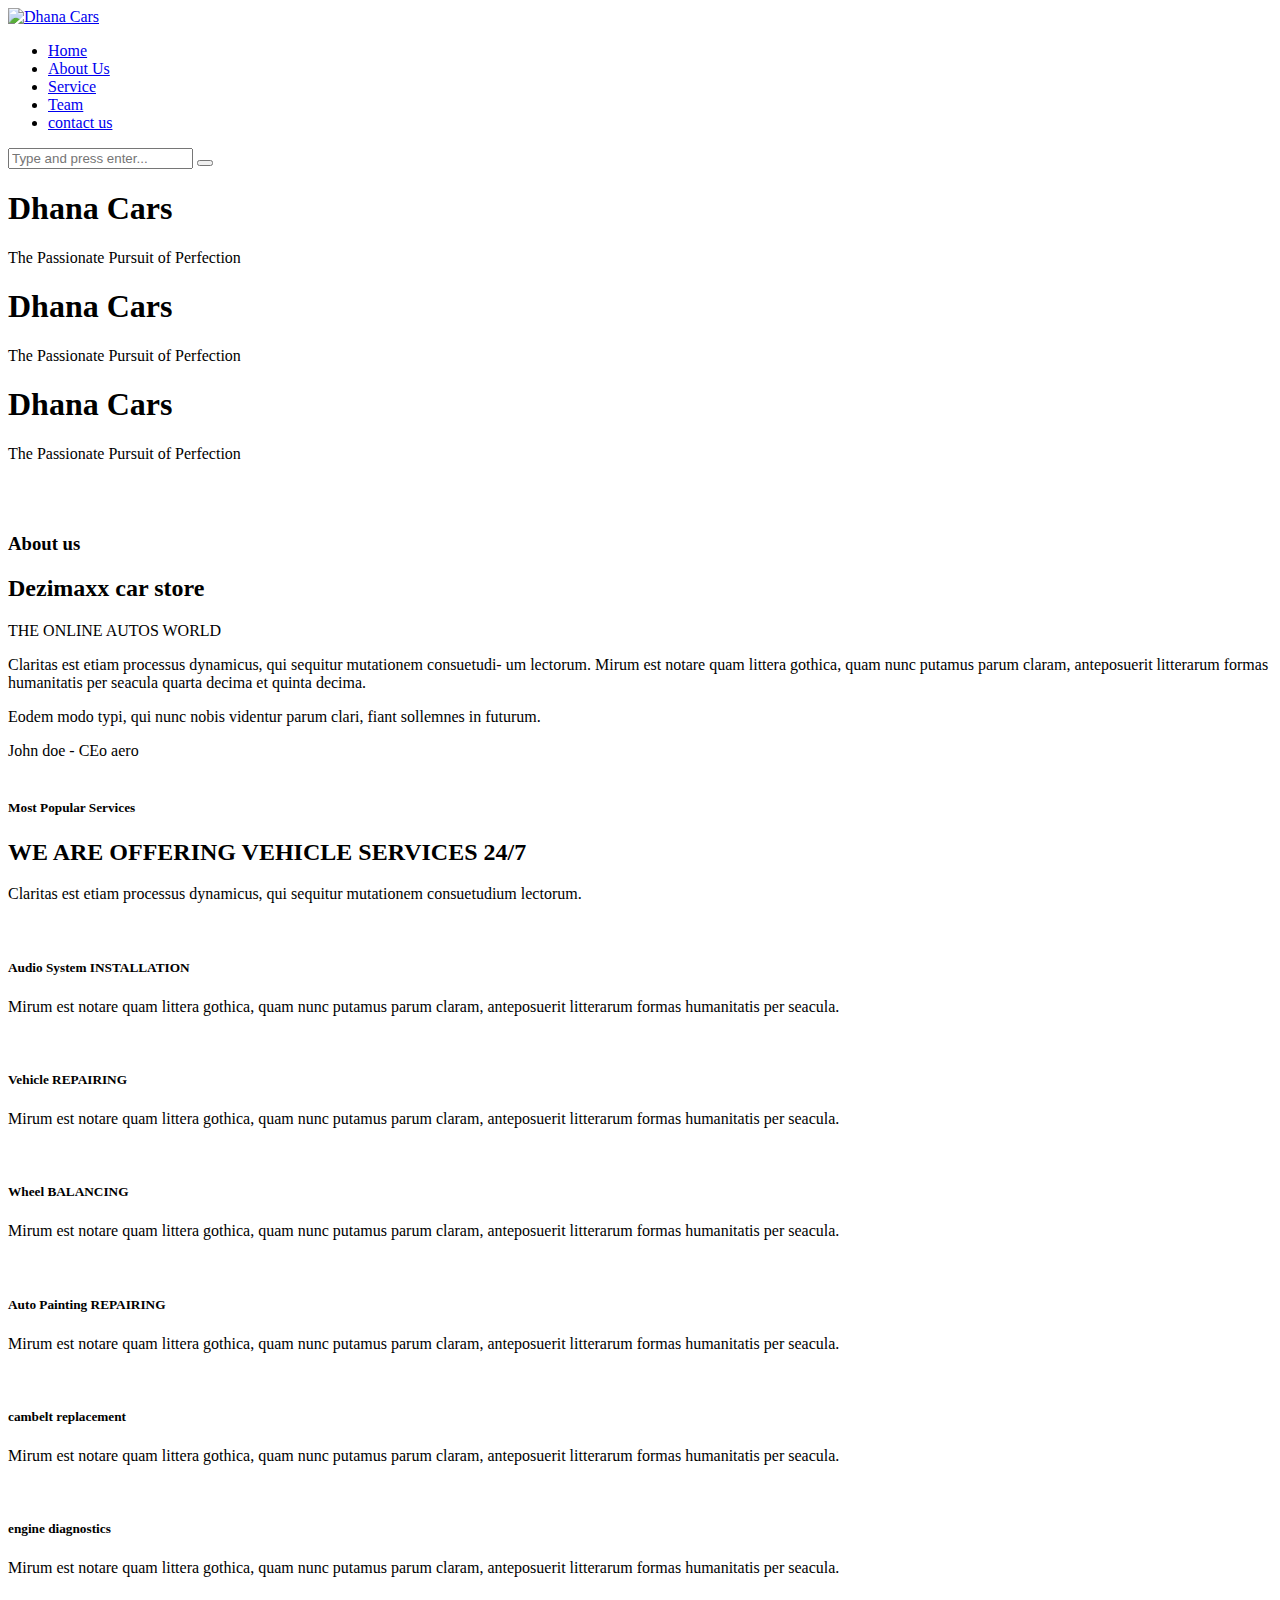
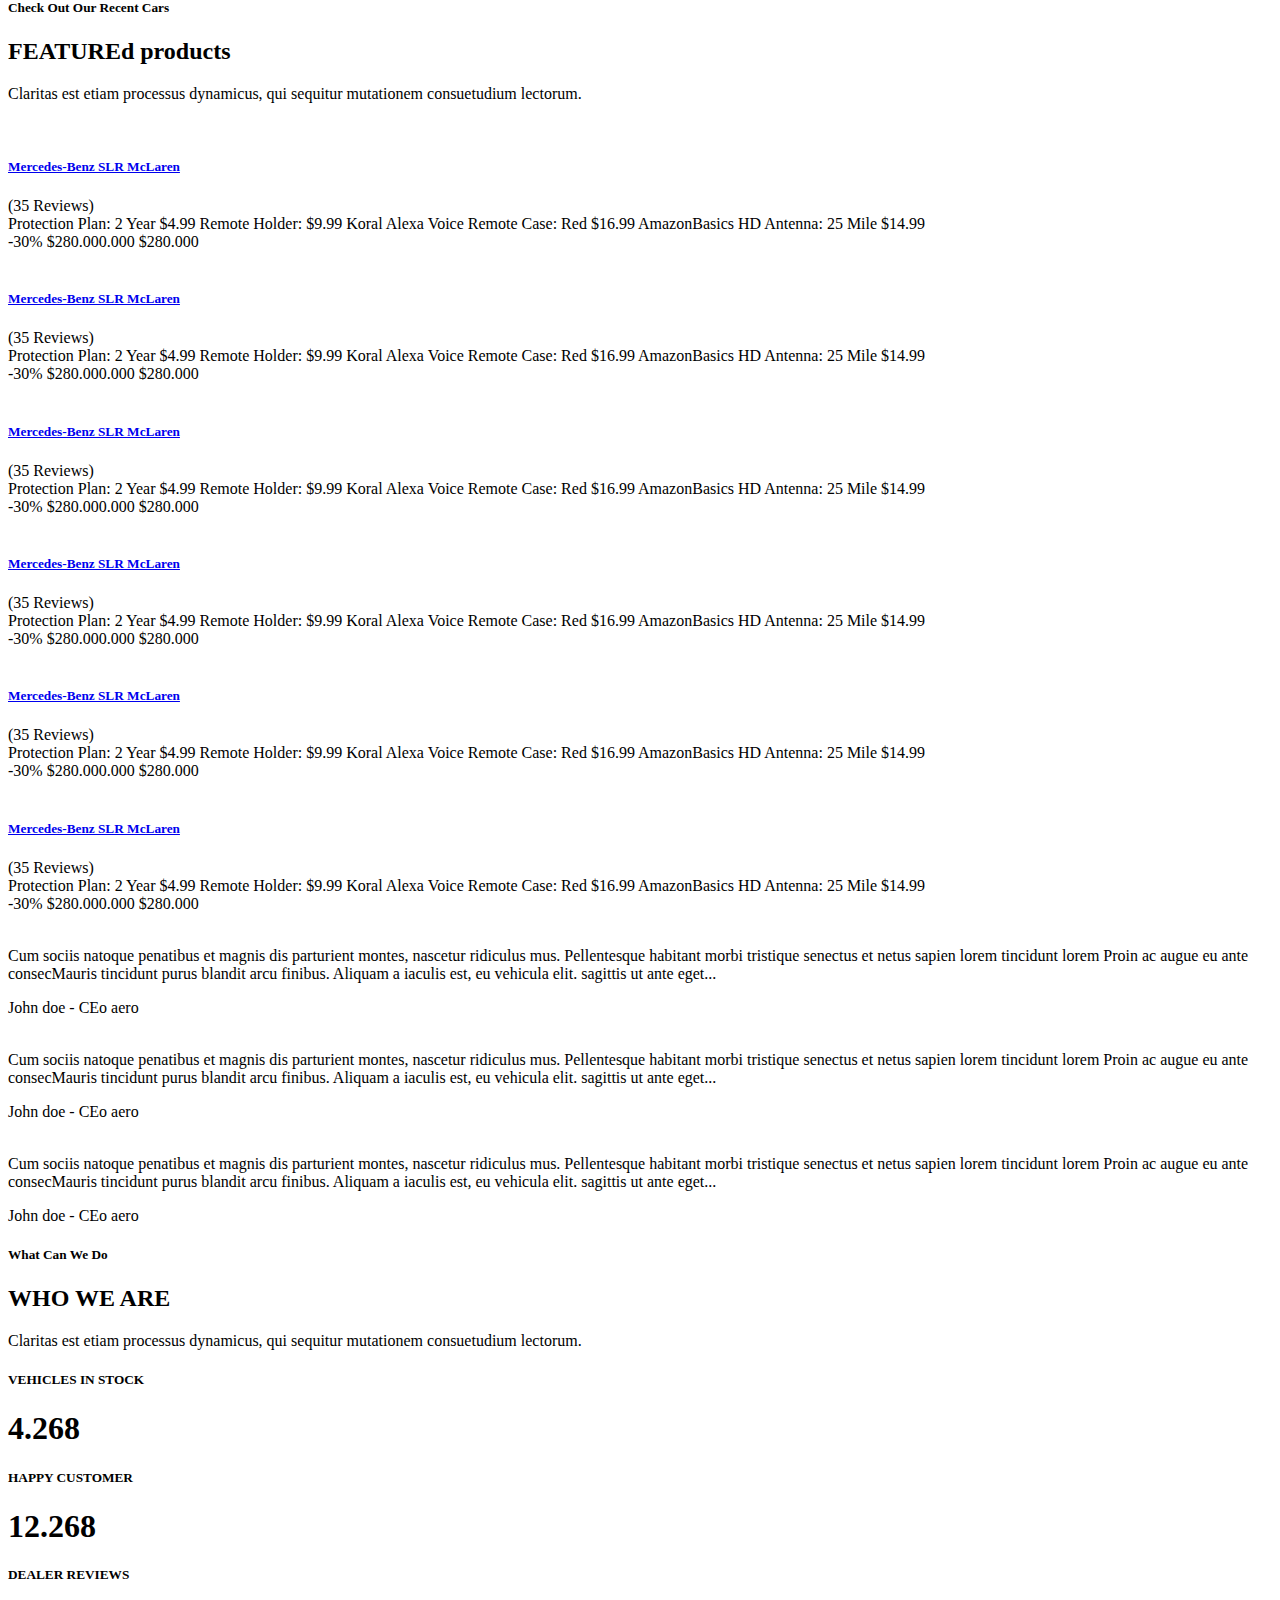
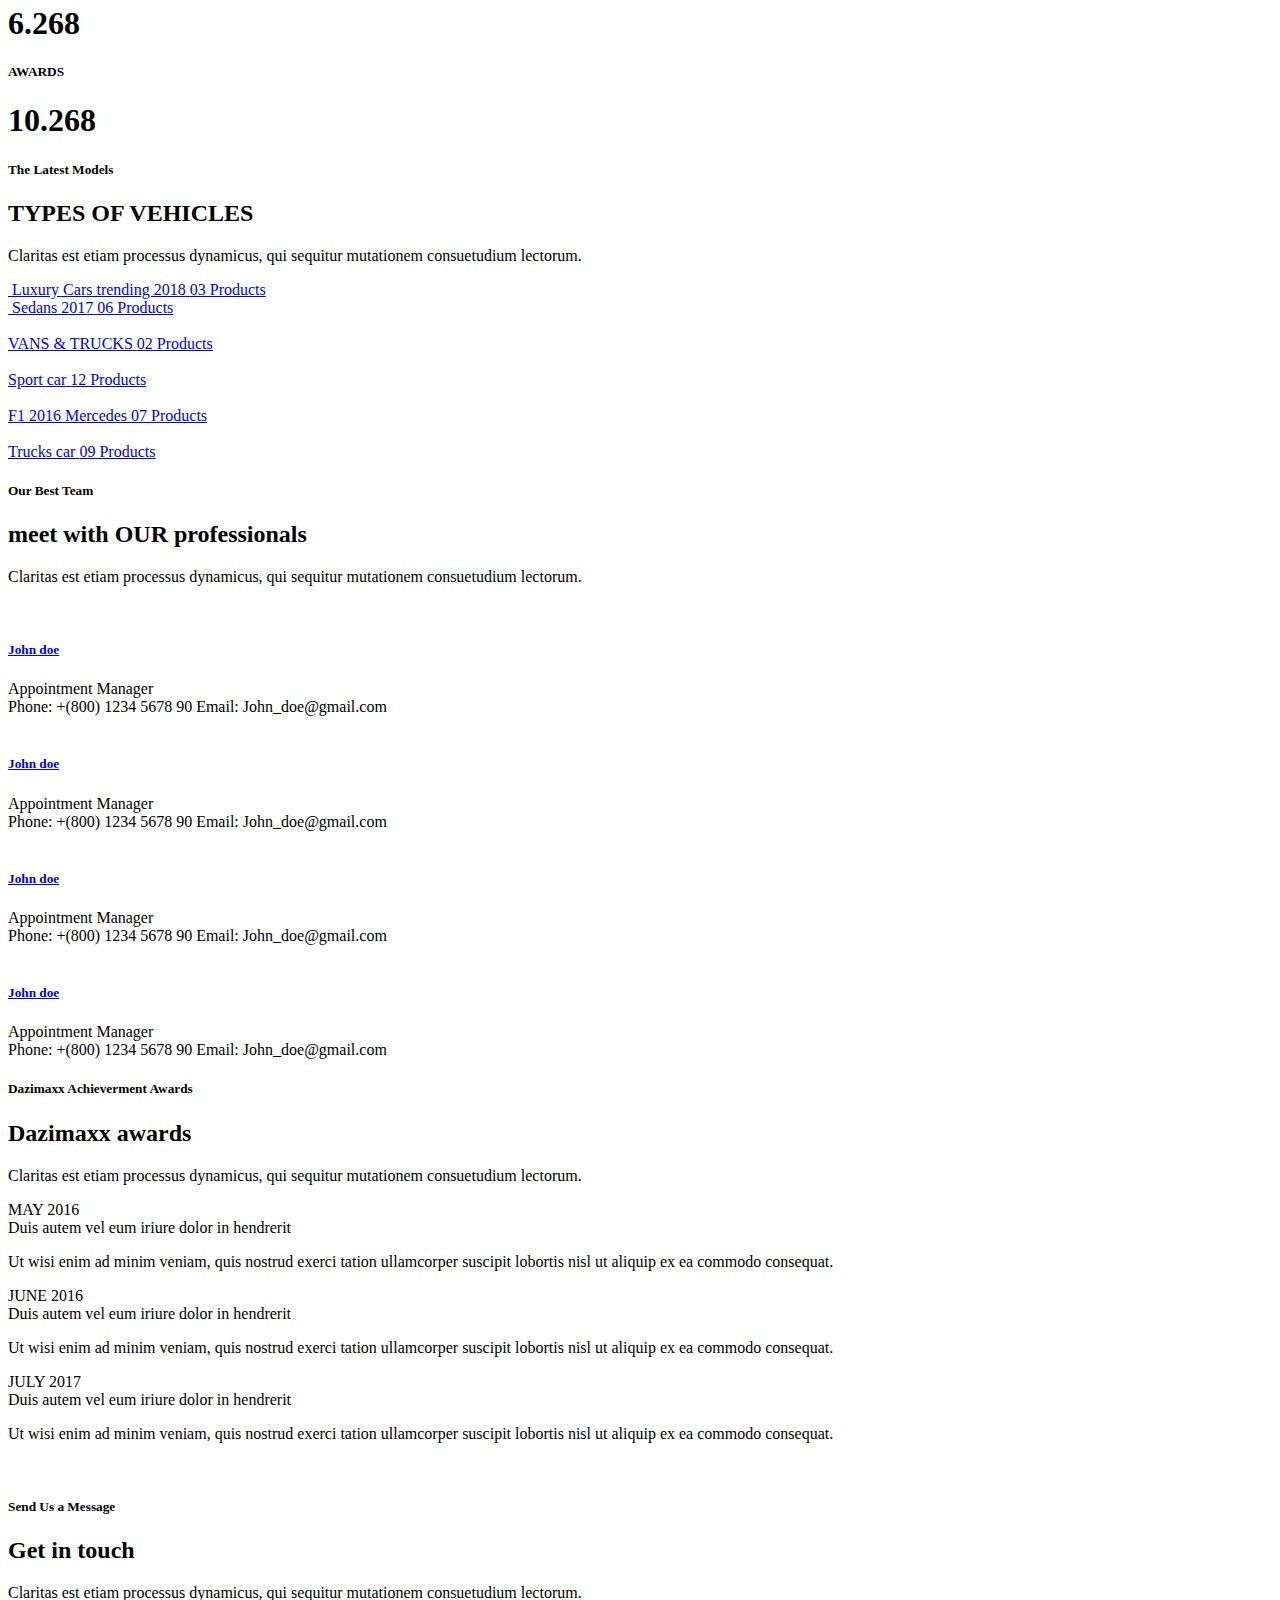
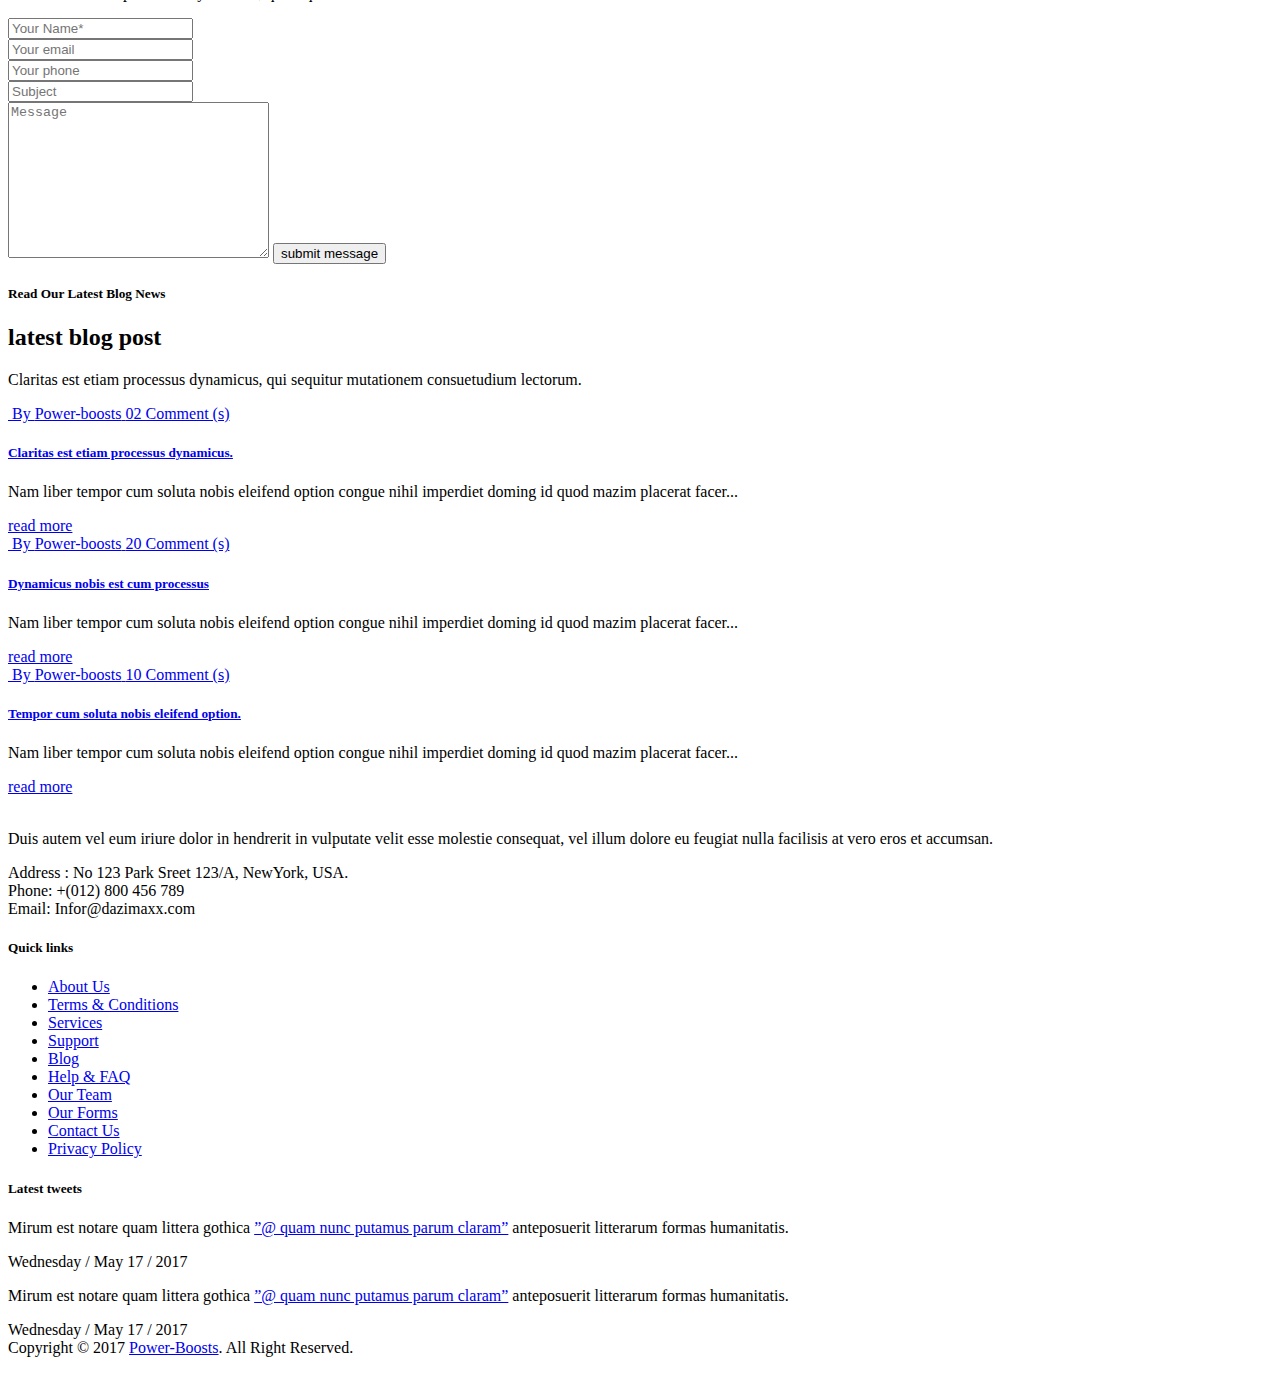
==== public/index.html @ f34a86bc "Banner changes" ====
<!doctype html>
<html class="no-js" lang="en">
    <head>
        <meta charset="utf-8">
        <meta http-equiv="x-ua-compatible" content="ie=edge">
        <title>Dhana Cars</title>
        <meta name="description" content="">
        <meta name="viewport" content="width=device-width, initial-scale=1">
        
        <!-- Favicon Icon -->
        <link rel="shortcut icon" type="image/x-icon" href="img/favicon.ico">
        
        <!-- Google Fonts -->
        <link href="https://fonts.googleapis.com/css?family=Rubik:400,400i,500" rel="stylesheet"> 
		
		<!-- All css here -->
        <link rel="stylesheet" href="css/bootstrap.min.css">
        <link rel="stylesheet" href="css/font-awesome.min.css">
        <link rel="stylesheet" href="css/meanmenu.css">
        <link rel="stylesheet" href="css/animate.css">
        <link rel="stylesheet" href="css/owl.carousel.css">
        <link rel="stylesheet" href="css/slick.css">
        <link rel="stylesheet" href="css/linear-icons.css">
        <link rel="stylesheet" href="css/stroke-gan-icon.css">
        <link rel="stylesheet" href="css/shortcode/shortcodes.css">
        <link rel="stylesheet" href="style.css">
        <link rel="stylesheet" href="css/responsive.css">
        <script src="js/vendor/modernizr-2.8.3.min.js"></script>
    </head>
    <body>
        <!--[if lt IE 8]>
            <p class="browserupgrade">You areusing an <strong>outdated</strong> browser. Please <a href="http://browsehappy.com/">upgrade your browser</a> to improve your experience.</p>
        <![endif]-->
        
		<!-- Header Area Start -->
		<header class="header-area fixed">
            <div class="header-top hidden-xs">
                <div class="container">
                    <div class="row">
                        <div class="col-md-6 col-sm-7">
                            <div class="header-top-left">
                                <!-- <span>Ordered before 17:30, shipped today - Support: (012) 800 456 789</span> -->
                            </div>
                        </div>
                        <div class="col-md-6 col-sm-5">
                            <div class="social-links">
                                <a href="https://twitter.com/devitemsllc"><i class="fa fa-twitter"></i></a>
                                <a href="https://www.facebook.com/devitems/"><i class="fa fa-facebook"></i></a>
                                <a href="https://www.rss.com/"><i class="fa fa-rss"></i></a>
                                <a href="https://dribbble.com/devitemsllc"><i class="fa fa-dribbble"></i></a>
                            </div>
                        </div>
                    </div>
                </div>
            </div>
            <div class="header-bottom header-sticky">
                <div class="container">
                    <div class="row">
                        <div class="col-lg-2 col-md-2">
                            <div class="logo">
                                <a href="index.html"><img src="img/logo/logo.png" alt="Dhana Cars" /></a>
                            </div>
                        </div>
                        <div class="col-lg-7 col-md-7">
                            <div class="main-menu mean-menu">
                                <nav>
                                    <ul>              
                                        <li class="active"><a href="index.html">Home<i class="icon-arrow-down"></i></a>
                                            <!-- <ul>
                                                <li><a href="index.html">Homepage One</a></li>
                                                <li><a href="index-2.html">Homepage Two</a></li>
                                                <li><a href="index-3.html">Homepage Three</a></li>
                                            </ul> -->
                                        </li>
                                        <li><a href="about.html">About Us</a></li>
                                        <!-- <li><a href="shop-list.html">Shop<i class="icon-arrow-down"></i></a>
                                            <ul>
                                                <li><a href="product-details.html">Product Details</a></li>
                                            </ul>
                                        </li> -->
                                        <li><a href="service.html">Service</a></li>
                                        <li><a href="team.html">Team</a></li>
                                        <!-- <li><a href="blog.html">Blog<i class="icon-arrow-down"></i></a>
                                            <ul>
                                                <li><a href="blog-details.html">Blog Details</a></li>
                                            </ul>
                                        </li> -->
                                        <li><a href="contact.html">contact us</a></li>
                                    </ul>
                                </nav>
                            </div>
                            <div class="mobile-menu hidden-lg hidden-md"></div>
                        </div>
                        <div class="col-lg-3 col-md-3">
                            <form action="#" method="post">
                                <div class="search-form">
                                    <input type="text" placeholder="Type and press enter...">
                                    <button type="button"><i class="fa fa-search"></i></button>
                                </div>
                            </form>
                        </div>
                    </div>
                </div>
            </div>
		</header>
		<!-- Header Area End -->
		<!-- Slider Area Start -->
		<div class="slider-area">
		    <div class="slider-wrapper">
		        <div  data-dot="01" class="single-slide" style="background-image: url('img/slider/1.jpg');">
                    <div class="banner-content">
                        <div class="container">
                            <div class="row">
                                <div class="col-lg-10 col-lg-offset-1 col-md-12 col-sm-12 col-xs-12">
                                    <div class="text-content-wrapper text-center">
                                        <div class="text-content">
                                            <h1 class="pt-70">Dhana Cars</h1>
                                            <p>The Passionate Pursuit of Perfection</p>
                                            <!-- <div class="banner-btn">
                                                <a href="product-details.html" class="default-btn">
                                                    <span>Discover now</span>
                                                </a>
                                            </div> -->
                                        </div>
                                    </div>
                                </div>
                            </div>
                        </div>
                    </div>
		        </div>
		        <div  data-dot="02" class="single-slide" style="background-image: url('img/slider/2.jpg');">
                    <div class="banner-content">
                        <div class="container">
                            <div class="row">
                                <div class="col-lg-10 col-lg-offset-1 col-md-12 col-sm-12 col-xs-12">
                                    <div class="text-content-wrapper text-center">
                                        <div class="text-content">
                                            <h1 class="pt-70">Dhana Cars</h1>
                                            <p>The Passionate Pursuit of Perfection</p>
                                            <!-- <div class="banner-btn">
                                                <a href="product-details.html" class="default-btn">
                                                    <span>Discover now</span>
                                                </a>
                                            </div> -->
                                        </div>
                                    </div>
                                </div>
                            </div>
                        </div>
                    </div>
		        </div>
		        <div  data-dot="03" class="single-slide" style="background-image: url('img/slider/3.jpg');">
                    <div class="banner-content">
                        <div class="container">
                            <div class="row">
                                <div class="col-lg-10 col-lg-offset-1 col-md-12 col-sm-12 col-xs-12">
                                    <div class="text-content-wrapper text-center">
                                        <div class="text-content">
                                            <h1 class="pt-70">Dhana Cars</h1>
                                            <p>The Passionate Pursuit of Perfection</p>
                                            <!-- <div class="banner-btn">
                                                <a href="product-details.html" class="default-btn">
                                                    <span>Discover now</span>
                                                </a>
                                            </div> -->
                                        </div>
                                    </div>
                                </div>
                            </div>
                        </div>
                    </div>
		        </div>
		    </div>
		</div>
		<!-- Slider Area End -->
        <!-- About Area Start -->
        <div class="about-area ptb-150 bg-dark">
            <div class="container">
                <div class="row">
                    <div class="col-md-3 col-sm-6 col-xs-6">
                        <div class="about-image">
                            <img src="img/banner/1.jpg" alt="">
                        </div>
                    </div>
                    <div class="col-md-3 col-sm-6 col-xs-6">
                        <div class="about-image">
                            <img src="img/banner/2.jpg" alt="">
                        </div>
                    </div>
                    <div class="col-md-6 col-sm-12">
                        <div class="about-title">
                            <h3>About us</h3>
                            <h2>Dezimaxx car store</h2>
                            <span>THE ONLINE AUTOS WORLD</span>
                        </div>
                        <div class="about-text">
                            <p>Claritas est etiam processus dynamicus, qui sequitur mutationem consuetudi- um lectorum. Mirum est notare quam littera gothica, quam nunc putamus parum claram, anteposuerit litterarum formas humanitatis per seacula quarta decima et quinta decima.</p>
                            <p>Eodem modo typi, qui nunc nobis videntur parum clari, fiant sollemnes in futurum.</p>
                            <span>John doe - CEo aero</span>
                            <div class="singature">
                                <img src="img/other/signeture.png" alt="">
                            </div>
                        </div>
                    </div>
                </div>
            </div>
        </div>
        <!-- About Area End -->
        <!-- Service Area Start -->
        <div class="service-area bg-dark-2 ptb-150">
            <div class="container text-center">
                <div class="section-title pb-100">
                    <h5>Most Popular Services</h5>
                    <h2>WE ARE OFFERING VEHICLE SERVICES 24/7</h2>
                    <p>Claritas est etiam processus dynamicus, qui sequitur mutationem consuetudium lectorum.</p>
                </div>
                <div class="row custom">
                    <div class="col-md-4 col-sm-6">
                        <div class="single-service">
                            <span class="srv-icon"><img src="img/icon/audio.png" alt=""></span>
                            <h5>Audio System INSTALLATION</h5>
                            <span class="divider"></span>
                            <p>Mirum est notare quam littera gothica, quam nunc putamus parum claram, anteposuerit litterarum formas humanitatis per seacula.</p>
                        </div>
                    </div>
                    <div class="col-md-4 col-sm-6">
                        <div class="single-service">
                            <span class="srv-icon"><img src="img/icon/repair.png" alt=""></span>
                            <h5>Vehicle  REPAIRING</h5>
                            <span class="divider"></span>
                            <p>Mirum est notare quam littera gothica, quam nunc putamus parum claram, anteposuerit litterarum formas humanitatis per seacula.</p>
                        </div>
                    </div>
                    <div class="col-md-4 col-sm-6">
                        <div class="single-service">
                            <span class="srv-icon"><img src="img/icon/wheel.png" alt=""></span>
                            <h5>Wheel BALANCING</h5>
                            <span class="divider"></span>
                            <p>Mirum est notare quam littera gothica, quam nunc putamus parum claram, anteposuerit litterarum formas humanitatis per seacula.</p>
                        </div>
                    </div>
                    <div class="col-md-4 col-sm-6">
                        <div class="single-service">
                            <span class="srv-icon"><img src="img/icon/painting.png" alt=""></span>
                            <h5>Auto Painting REPAIRING</h5>
                            <span class="divider"></span>
                            <p>Mirum est notare quam littera gothica, quam nunc putamus parum claram, anteposuerit litterarum formas humanitatis per seacula.</p>
                        </div>
                    </div>
                    <div class="col-md-4 col-sm-6">
                        <div class="single-service">
                            <span class="srv-icon"><img src="img/icon/replacement.png" alt=""></span>
                            <h5>cambelt replacement</h5>
                            <span class="divider"></span>
                            <p>Mirum est notare quam littera gothica, quam nunc putamus parum claram, anteposuerit litterarum formas humanitatis per seacula.</p>
                        </div>
                    </div>
                    <div class="col-md-4 col-sm-6">
                        <div class="single-service">
                            <span class="srv-icon"><img src="img/icon/engine.png" alt=""></span>
                            <h5>engine diagnostics</h5>
                            <span class="divider"></span>
                            <p>Mirum est notare quam littera gothica, quam nunc putamus parum claram, anteposuerit litterarum formas humanitatis per seacula.</p>
                        </div>
                    </div>
                </div>
            </div>
        </div>
        <!-- Service Area End -->
        <!-- Feature Products Area Start -->
        <div class="feature-product-area bg-1 ptb-150">
            <div class="container">
                <div class="section-title pb-100 text-center">
                    <h5>Check Out Our Recent Cars</h5>
                    <h2>FEATUREd products</h2>
                    <p>Claritas est etiam processus dynamicus, qui sequitur mutationem consuetudium lectorum.</p>
                </div>
                <div class="row">
                    <div class="feature-slick-carousel">
                        <div class="col-md-4">
                            <div class="single-feature-item">
                                <div class="feature-image">
                                    <a href="product-details.html"><img src="img/products/3.jpg" alt=""></a>
                                </div>
                                <div class="feature-wrapper">
                                    <div class="feature-text">
                                        <h5><a href="product-details.html">Mercedes-Benz SLR McLaren</a></h5>
                                        <div class="rating">
											<i class="fa fa-star yellow"></i> 
											<i class="fa fa-star yellow"></i> 
											<i class="fa fa-star yellow"></i> 
											<i class="fa fa-star"></i> 
											<i class="fa fa-star"></i> 
											<span>(35 Reviews)</span>
                                        </div>
                                    </div>
                                    <div class="feature-info">
                                        <span>Protection Plan: <span>2 Year  $4.99</span></span> 
                                        <span>Remote Holder:  <span>$9.99</span></span>
                                        <span>Koral Alexa Voice Remote Case: <span>Red  $16.99</span></span>
                                        <span>AmazonBasics HD Antenna: <span>25 Mile  $14.99</span></span>
                                    </div>
                                    <div class="feature-price">
                                        <span class="discount">-30%</span>
                                        <span class="current-price">$280.000.000</span>
                                        <span class="pre-price">$280.000</span>
                                    </div>
                                </div>
                            </div>
                        </div>
                        <div class="col-md-4">
                            <div class="single-feature-item">
                                <div class="feature-image">
                                    <a href="product-details.html"><img src="img/products/1.jpg" alt=""></a>
                                </div>
                                <div class="feature-wrapper">
                                    <div class="feature-text">
                                        <h5><a href="product-details.html">Mercedes-Benz SLR McLaren</a></h5>
                                        <div class="rating">
											<i class="fa fa-star yellow"></i> 
											<i class="fa fa-star yellow"></i> 
											<i class="fa fa-star yellow"></i> 
											<i class="fa fa-star"></i> 
											<i class="fa fa-star"></i> 
											<span>(35 Reviews)</span>
                                        </div>
                                    </div>
                                    <div class="feature-info">
                                        <span>Protection Plan: <span>2 Year  $4.99</span></span> 
                                        <span>Remote Holder:  <span>$9.99</span></span>
                                        <span>Koral Alexa Voice Remote Case: <span>Red  $16.99</span></span>
                                        <span>AmazonBasics HD Antenna: <span>25 Mile  $14.99</span></span>
                                    </div>
                                    <div class="feature-price">
                                        <span class="discount">-30%</span>
                                        <span class="current-price">$280.000.000</span>
                                        <span class="pre-price">$280.000</span>
                                    </div>
                                </div>
                            </div>
                        </div>
                        <div class="col-md-4">
                            <div class="single-feature-item">
                                <div class="feature-image">
                                    <a href="product-details.html"><img src="img/products/2.jpg" alt=""></a>
                                </div>
                                <div class="feature-wrapper">
                                    <div class="feature-text">
                                        <h5><a href="product-details.html">Mercedes-Benz SLR McLaren</a></h5>
                                        <div class="rating">
											<i class="fa fa-star yellow"></i> 
											<i class="fa fa-star yellow"></i> 
											<i class="fa fa-star yellow"></i> 
											<i class="fa fa-star"></i> 
											<i class="fa fa-star"></i> 
											<span>(35 Reviews)</span>
                                        </div>
                                    </div>
                                    <div class="feature-info">
                                        <span>Protection Plan: <span>2 Year  $4.99</span></span> 
                                        <span>Remote Holder:  <span>$9.99</span></span>
                                        <span>Koral Alexa Voice Remote Case: <span>Red  $16.99</span></span>
                                        <span>AmazonBasics HD Antenna: <span>25 Mile  $14.99</span></span>
                                    </div>
                                    <div class="feature-price">
                                        <span class="discount">-30%</span>
                                        <span class="current-price">$280.000.000</span>
                                        <span class="pre-price">$280.000</span>
                                    </div>
                                </div>
                            </div>
                        </div>
                        <div class="col-md-4">
                            <div class="single-feature-item">
                                <div class="feature-image">
                                    <a href="product-details.html"><img src="img/products/3.jpg" alt=""></a>
                                </div>
                                <div class="feature-wrapper">
                                    <div class="feature-text">
                                        <h5><a href="product-details.html">Mercedes-Benz SLR McLaren</a></h5>
                                        <div class="rating">
											<i class="fa fa-star yellow"></i> 
											<i class="fa fa-star yellow"></i> 
											<i class="fa fa-star yellow"></i> 
											<i class="fa fa-star"></i> 
											<i class="fa fa-star"></i> 
											<span>(35 Reviews)</span>
                                        </div>
                                    </div>
                                    <div class="feature-info">
                                        <span>Protection Plan: <span>2 Year  $4.99</span></span> 
                                        <span>Remote Holder:  <span>$9.99</span></span>
                                        <span>Koral Alexa Voice Remote Case: <span>Red  $16.99</span></span>
                                        <span>AmazonBasics HD Antenna: <span>25 Mile  $14.99</span></span>
                                    </div>
                                    <div class="feature-price">
                                        <span class="discount">-30%</span>
                                        <span class="current-price">$280.000.000</span>
                                        <span class="pre-price">$280.000</span>
                                    </div>
                                </div>
                            </div>
                        </div>
                        <div class="col-md-4">
                            <div class="single-feature-item">
                                <div class="feature-image">
                                    <a href="product-details.html"><img src="img/products/1.jpg" alt=""></a>
                                </div>
                                <div class="feature-wrapper">
                                    <div class="feature-text">
                                        <h5><a href="product-details.html">Mercedes-Benz SLR McLaren</a></h5>
                                        <div class="rating">
											<i class="fa fa-star yellow"></i> 
											<i class="fa fa-star yellow"></i> 
											<i class="fa fa-star yellow"></i> 
											<i class="fa fa-star"></i> 
											<i class="fa fa-star"></i> 
											<span>(35 Reviews)</span>
                                        </div>
                                    </div>
                                    <div class="feature-info">
                                        <span>Protection Plan: <span>2 Year  $4.99</span></span> 
                                        <span>Remote Holder:  <span>$9.99</span></span>
                                        <span>Koral Alexa Voice Remote Case: <span>Red  $16.99</span></span>
                                        <span>AmazonBasics HD Antenna: <span>25 Mile  $14.99</span></span>
                                    </div>
                                    <div class="feature-price">
                                        <span class="discount">-30%</span>
                                        <span class="current-price">$280.000.000</span>
                                        <span class="pre-price">$280.000</span>
                                    </div>
                                </div>
                            </div>
                        </div>
                        <div class="col-md-4">
                            <div class="single-feature-item">
                                <div class="feature-image">
                                    <a href="product-details.html"><img src="img/products/2.jpg" alt=""></a>
                                </div>
                                <div class="feature-wrapper">
                                    <div class="feature-text">
                                        <h5><a href="product-details.html">Mercedes-Benz SLR McLaren</a></h5>
                                        <div class="rating">
											<i class="fa fa-star yellow"></i> 
											<i class="fa fa-star yellow"></i> 
											<i class="fa fa-star yellow"></i> 
											<i class="fa fa-star"></i> 
											<i class="fa fa-star"></i> 
											<span>(35 Reviews)</span>
                                        </div>
                                    </div>
                                    <div class="feature-info">
                                        <span>Protection Plan: <span>2 Year  $4.99</span></span> 
                                        <span>Remote Holder:  <span>$9.99</span></span>
                                        <span>Koral Alexa Voice Remote Case: <span>Red  $16.99</span></span>
                                        <span>AmazonBasics HD Antenna: <span>25 Mile  $14.99</span></span>
                                    </div>
                                    <div class="feature-price">
                                        <span class="discount">-30%</span>
                                        <span class="current-price">$280.000.000</span>
                                        <span class="pre-price">$280.000</span>
                                    </div>
                                </div>
                            </div>
                        </div>
                    </div>
                </div>
            </div>
        </div>
        <!-- Feature Products Area End -->
        <!-- Testimonial Area Start -->
        <div class="testimonial-area bg-dark-2 ptb-150">
            <div class="container">
                <div class="row">
                    <div class="col-lg-10 col-lg-offset-1">
                        <div class="testimonial-carousel">
                            <div class="single-testi">
                                <span><img src="img/testimonial/1.jpg" alt=""></span>
                                <p>Cum sociis natoque penatibus et magnis dis parturient montes, nascetur ridiculus mus. Pellentesque habitant morbi tristique senectus et netus sapien lorem tincidunt lorem Proin ac augue eu ante consecMauris tincidunt purus blandit arcu finibus. Aliquam a iaculis est, eu vehicula elit. sagittis ut ante eget...</p>
                                <span class="name-info">John doe - CEo aero</span>
                            </div>
                            <div class="single-testi">
                                <span><img src="img/testimonial/1.jpg" alt=""></span>
                                <p>Cum sociis natoque penatibus et magnis dis parturient montes, nascetur ridiculus mus. Pellentesque habitant morbi tristique senectus et netus sapien lorem tincidunt lorem Proin ac augue eu ante consecMauris tincidunt purus blandit arcu finibus. Aliquam a iaculis est, eu vehicula elit. sagittis ut ante eget...</p>
                                <div class="name-info">John doe - CEo aero</div>
                            </div>
                            <div class="single-testi">
                                <span><img src="img/testimonial/1.jpg" alt=""></span>
                                <p>Cum sociis natoque penatibus et magnis dis parturient montes, nascetur ridiculus mus. Pellentesque habitant morbi tristique senectus et netus sapien lorem tincidunt lorem Proin ac augue eu ante consecMauris tincidunt purus blandit arcu finibus. Aliquam a iaculis est, eu vehicula elit. sagittis ut ante eget...</p>
                                <div class="name-info">John doe - CEo aero</div>
                            </div>
                        </div>
                    </div>
                </div>
            </div>
        </div>
        <!-- Testimonial Area End -->
        <!-- Fun Factor Area Start -->
        <div class="fun-factor-area bg-2 ptb-150">
            <div class="container">
                <div class="section-title pb-100 text-center">
                    <h5>What Can We Do</h5>
                    <h2>WHO WE ARE</h2>
                    <p>Claritas est etiam processus dynamicus, qui sequitur mutationem consuetudium lectorum.</p>
                </div>
                <div class="fun-container">
                    <div class="single-fun-factor">
                        <div class="fun-item">
                            <span class="lnr lnr-car fun-icon"></span>
                            <span class="fun-divider"></span>
                            <h5>VEHICLES IN STOCK</h5>
                            <h1><span class="counter">4.268</span></h1>
                        </div>
                    </div>
                    <div class="single-fun-factor">
                        <div class="fun-item">
                            <span class="lnr lnr-users fun-icon"></span>
                            <span class="fun-divider"></span>
                            <h5>HAPPY CUSTOMER</h5>
                            <h1><span class="counter">12.268</span></h1>
                        </div>
                    </div>
                    <div class="single-fun-factor">
                        <div class="fun-item">
                            <span class="lnr lnr-license fun-icon"></span>
                            <span class="fun-divider"></span>
                            <h5>DEALER REVIEWS</h5>
                            <h1><span class="counter">6.268</span></h1>
                        </div>
                    </div>
                    <div class="single-fun-factor">
                        <div class="fun-item">
                            <span class="lnr lnr-graduation-hat fun-icon"></span>
                            <span class="fun-divider"></span>
                            <h5>AWARDS</h5>
                            <h1><span class="counter">10.268</span></h1>
                        </div>
                    </div>
                </div>
            </div>
        </div>
        <!-- Fun Factor Area End -->
        <!-- Latest Products Area Start -->
        <div class="latest-product-area bg-dark-2 pt-150 pb-120">
            <div class="container">
                <div class="section-title pb-100 text-center">
                    <h5>The Latest Models</h5>
                    <h2>TYPES OF VEHICLES</h2>
                    <p>Claritas est etiam processus dynamicus, qui sequitur mutationem consuetudium lectorum.</p>
                </div>
                <div class="row">
                    <div class="grid">
                        <div class="col-md-6 col-sm-6 grid-item col-xs-12">
                            <div class="latest-item">
                                <a href="product-details.html">
                                    <img src="img/latest_products/1.jpg" alt="">
                                    <span class="latest-p-title">
                                        <span class="p-title-1">Luxury Cars trending 2018</span>
                                        <span class="p-number">03 Products</span>
                                    </span>
                                </a>
                            </div>
                        </div>
                        <div class="col-md-3 col-sm-3 grid-item col-xs-12">
                            <div class="latest-item">
                                <a href="product-details.html">
                                    <img src="img/latest_products/2.jpg" alt="">
                                    <span class="latest-p-title">
                                        <span class="p-title-1">Sedans 2017</span>
                                        <span class="p-number">06 Products</span>
                                    </span>
                                </a>
                            </div>
                        </div>
                        <div class="col-md-3 col-sm-3 grid-item col-xs-12">
                            <div class="latest-item">
                                <a href="product-details.html">
                                    <img src="img/latest_products/3.jpg" alt="">
                                    <div class="latest-p-title">
                                        <span class="p-title-1">VANS &amp; TRUCKS</span>
                                        <span class="p-number">02 Products</span>
                                    </div>
                                </a>
                            </div>
                        </div>
                        <div class="col-md-3 col-sm-3 grid-item col-xs-12">
                            <div class="latest-item">
                                <a href="product-details.html">
                                    <img src="img/latest_products/4.jpg" alt="">
                                    <div class="latest-p-title">
                                        <span class="p-title-1">Sport car</span>
                                        <span class="p-number">12 Products</span>
                                    </div>
                                </a>
                            </div>
                        </div>
                        <div class="col-md-3 col-sm-3 grid-item col-xs-12">
                            <div class="latest-item">
                                <a href="product-details.html">
                                    <img src="img/latest_products/5.jpg" alt="">
                                    <div class="latest-p-title">
                                        <span class="p-title-1">F1 2016 Mercedes</span>
                                        <span class="p-number">07 Products</span>
                                    </div>
                                </a>
                            </div>
                        </div>
                        <div class="col-md-6 col-sm-6 grid-item col-xs-12">
                            <div class="latest-item">
                                <a href="product-details.html">
                                    <img src="img/latest_products/6.jpg" alt="">
                                    <div class="latest-p-title">
                                        <span class="p-title-1">Trucks car</span>
                                        <span class="p-number">09 Products</span>
                                    </div>
                                </a>
                            </div>
                        </div>
                    </div>
                </div>
            </div>
        </div>
        <!-- Latest Products Area End -->
        <!-- Team Area Start -->
        <div class="team-area bg-3 pt-150">
            <div class="container">
                <div class="section-title pb-100 text-center">
                    <h5>Our Best Team</h5>
                    <h2>meet with OUR professionals</h2>
                    <p>Claritas est etiam processus dynamicus, qui sequitur mutationem consuetudium lectorum.</p>
                </div>
                <div class="row">
                    <div class="col-md-3 col-sm-6 col-xs-12">
                        <div class="single-member">
                            <div class="team-img"><img src="img/team/1.jpg" alt=""></div>
                            <div class="team-text">
                                <div class="team-info">
                                    <h5 class="member-name"><a href="team.html">John doe</a></h5>
                                    <span class="member-info">Appointment Manager</span>
                                </div>
                                <div class="team-hover">
                                    <span>Phone: <span>+(800) 1234 5678 90</span></span>
                                    <span>Email: <span>John_doe@gmail.com</span></span>
                                    <div class="member-links">
                                        <a href="https://twitter.com/devitemsllc"><i class="fa fa-twitter"></i></a>
                                        <a href="https://www.facebook.com/devitems/"><i class="fa fa-facebook"></i></a>
                                        <a href="https://dribbble.com/devitemsllc"><i class="fa fa-dribbble"></i></a>
                                        <a href="https://www.rss.com/"><i class="fa fa-rss"></i></a>
                                    </div>
                                </div>
                            </div>
                        </div>
                    </div>
                    <div class="col-md-3 col-sm-6 col-xs-12">
                        <div class="single-member">
                            <div class="team-img"><img src="img/team/2.jpg" alt=""></div>
                            <div class="team-text">
                                <div class="team-info">
                                    <h5 class="member-name"><a href="team.html">John doe</a></h5>
                                    <span class="member-info">Appointment Manager</span>
                                </div>
                                <div class="team-hover">
                                    <span>Phone: <span>+(800) 1234 5678 90</span></span>
                                    <span>Email: <span>John_doe@gmail.com</span></span>
                                    <div class="member-links">
                                        <a href="https://twitter.com/devitemsllc"><i class="fa fa-twitter"></i></a>
                                        <a href="https://www.facebook.com/devitems/"><i class="fa fa-facebook"></i></a>
                                        <a href="https://dribbble.com/devitemsllc"><i class="fa fa-dribbble"></i></a>
                                        <a href="https://www.rss.com/"><i class="fa fa-rss"></i></a>
                                    </div>
                                </div>
                            </div>
                        </div>
                    </div>
                    <div class="col-md-3 col-sm-6 col-xs-12">
                        <div class="single-member">
                            <div class="team-img"><img src="img/team/3.jpg" alt=""></div>
                            <div class="team-text">
                                <div class="team-info">
                                    <h5 class="member-name"><a href="team.html">John doe</a></h5>
                                    <span class="member-info">Appointment Manager</span>
                                </div>
                                <div class="team-hover">
                                    <span>Phone: <span>+(800) 1234 5678 90</span></span>
                                    <span>Email: <span>John_doe@gmail.com</span></span>
                                    <div class="member-links">
                                        <a href="https://twitter.com/devitemsllc"><i class="fa fa-twitter"></i></a>
                                        <a href="https://www.facebook.com/devitems/"><i class="fa fa-facebook"></i></a>
                                        <a href="https://dribbble.com/devitemsllc"><i class="fa fa-dribbble"></i></a>
                                        <a href="https://www.rss.com/"><i class="fa fa-rss"></i></a>
                                    </div>
                                </div>
                            </div>
                        </div>
                    </div>
                    <div class="col-md-3 col-sm-6 col-xs-12">
                        <div class="single-member">
                            <div class="team-img"><img src="img/team/4.jpg" alt=""></div>
                            <div class="team-text">
                                <div class="team-info">
                                    <h5 class="member-name"><a href="team.html">John doe</a></h5>
                                    <span class="member-info">Appointment Manager</span>
                                </div>
                                <div class="team-hover">
                                    <span>Phone: <span>+(800) 1234 5678 90</span></span>
                                    <span>Email: <span>John_doe@gmail.com</span></span>
                                    <div class="member-links">
                                        <a href="https://twitter.com/devitemsllc"><i class="fa fa-twitter"></i></a>
                                        <a href="https://www.facebook.com/devitems/"><i class="fa fa-facebook"></i></a>
                                        <a href="https://dribbble.com/devitemsllc"><i class="fa fa-dribbble"></i></a>
                                        <a href="https://www.rss.com/"><i class="fa fa-rss"></i></a>
                                    </div>
                                </div>
                            </div>
                        </div>
                    </div>
                </div>
            </div>
        </div>
        <!-- Team Area End -->
        <!-- Timeline Area Start -->
        <div class="timeline-area bg-dark-2 pb-130">
            <div class="container">
                <div class="section-title pb-100 text-center fix">
                    <h5>Dazimaxx Achieverment  Awards</h5>
                    <h2>Dazimaxx awards</h2>
                    <p>Claritas est etiam processus dynamicus, qui sequitur mutationem consuetudium lectorum.</p>
                </div>
                <div class="timeline-container">
                    <div class="timeline-wrapper">
                        <div class="single-timeline-item">
                            <span class="timeline-date">MAY 2016</span>
                            <div class="timeline-text">
                                <span class="timeline-title">Duis autem vel eum iriure dolor in hendrerit</span>
                                <p>Ut wisi enim ad minim veniam, quis nostrud exerci tation ullamcorper suscipit lobortis nisl ut aliquip ex ea commodo consequat.</p>
                            </div>
                        </div>
                        <div class="single-timeline-item">
                            <span class="timeline-date">JUNE 2016</span>
                            <div class="timeline-text">
                                <span class="timeline-title">Duis autem vel eum iriure dolor in hendrerit</span>
                                <p>Ut wisi enim ad minim veniam, quis nostrud exerci tation ullamcorper suscipit lobortis nisl ut aliquip ex ea commodo consequat.</p>
                            </div>
                        </div>
                        <div class="single-timeline-item">
                            <span class="timeline-date">JULY 2017</span>
                            <div class="timeline-text">
                                <span class="timeline-title">Duis autem vel eum iriure dolor in hendrerit</span>
                                <p>Ut wisi enim ad minim veniam, quis nostrud exerci tation ullamcorper suscipit lobortis nisl ut aliquip ex ea commodo consequat.</p>
                            </div>
                        </div>
                    </div>
                    <div class="timeline-image">
                        <img src="img/banner/3.png" alt="">
                    </div>
                </div>
            </div>
        </div>
        <!-- Timeline Area End -->
        <!-- Contact Area Start -->
        <div class="contact-area bg-4 pt-150 pb-140">
            <div class="container">
                <div class="section-title pb-70 text-center fix">
                    <h5>Send  Us a Message</h5>
                    <h2>Get in touch</h2>
                    <p>Claritas est etiam processus dynamicus, qui sequitur mutationem consuetudium lectorum.</p>
                </div>
                <div class="row">
                    <div class="col-md-10 col-md-offset-1 text-center">
                        <form id="contact-form" action="mail.php" method="post">
                            <div class="row">
                                <div class="col-md-6">
                                    <input type="text" name="name" id="name" placeholder="Your Name*">
                                </div>
                                <div class="col-md-6">
                                    <input type="text" name="email" id="email" placeholder="Your email">
                                </div>
                            </div>
                            <div class="row">
                                <div class="col-md-6">
                                    <input type="text" name="phone" id="phone" placeholder="Your phone">
                                </div>
                                <div class="col-md-6">
                                    <input type="text" name="subject" id="subject" placeholder="Subject">
                                </div>
                            </div>
                            <textarea name="message" id="message" cols="30" rows="10" placeholder="Message"></textarea>
                            <button type="submit" class="default-btn submit-btn"><span>submit message</span></button>
                            <p class="form-messege"></p>
                        </form>
                    </div>
                </div>
            </div>
        </div>
        <!-- Contact Area End -->
        <!-- Blog Area Start -->
        <div class="blog-area bg-dark-2 ptb-150">
            <div class="container">
                <div class="section-title pb-100 text-center fix">
                    <h5>Read Our Latest Blog News</h5>
                    <h2>latest blog post</h2>
                    <p>Claritas est etiam processus dynamicus, qui sequitur mutationem consuetudium lectorum.</p>
                </div>
                <div class="row">
                    <div class="blog-carousel">
                        <div class="col-xs-12">
                            <div class="single-blog">
                                <div class="blog-image">
                                    <a href="blog-details.html">
                                        <img src="img/blog/1.jpg" alt="">
                                        <span class="blog-info">
                                            <span class="s-blog-info"><i class="fa fa-pencil-square-o"></i>By <span>Power-boosts</span></span>
                                            <span class="s-blog-info"><i class="fa fa-comment-o"></i>02 Comment (s)</span>
                                        </span>
                                    </a>
                                </div>
                                <div class="blog-text">
                                    <h5><a href="blog-details.html">Claritas est etiam processus dynamicus.</a></h5>
                                    <p>Nam liber tempor cum soluta nobis eleifend option congue nihil imperdiet doming id quod mazim placerat facer...</p>
                                    <a href="blog-details.html" class="default-btn"><span>read more</span></a>
                                </div>
                            </div>
                        </div>
                        <div class="col-xs-12">
                            <div class="single-blog">
                                <div class="blog-image">
                                    <a href="blog-details.html">
                                        <img src="img/blog/2.jpg" alt="">
                                        <span class="blog-info">
                                            <span class="s-blog-info"><i class="fa fa-pencil-square-o"></i>By <span>Power-boosts</span></span>
                                            <span class="s-blog-info"><i class="fa fa-comment-o"></i>20 Comment (s)</span>
                                        </span>
                                    </a>
                                </div>
                                <div class="blog-text">
                                    <h5><a href="blog-details.html">Dynamicus nobis est cum processus</a></h5>
                                    <p>Nam liber tempor cum soluta nobis eleifend option congue nihil imperdiet doming id quod mazim placerat facer...</p>
                                    <a href="blog-details.html" class="default-btn"><span>read more</span></a>
                                </div>
                            </div>
                        </div>
                        <div class="col-xs-12">
                            <div class="single-blog">
                                <div class="blog-image">
                                    <a href="blog-details.html">
                                        <img src="img/blog/3.jpg" alt="">
                                        <span class="blog-info">
                                            <span class="s-blog-info"><i class="fa fa-pencil-square-o"></i>By <span>Power-boosts</span></span>
                                            <span class="s-blog-info"><i class="fa fa-comment-o"></i>10 Comment (s)</span>
                                        </span>
                                    </a>
                                </div>
                                <div class="blog-text">
                                    <h5><a href="blog-details.html">Tempor cum soluta nobis eleifend option.</a></h5>
                                    <p>Nam liber tempor cum soluta nobis eleifend option congue nihil imperdiet doming id quod mazim placerat facer...</p>
                                    <a href="blog-details.html" class="default-btn"><span>read more</span></a>
                                </div>
                            </div>
                        </div>
                    </div>
                </div>
            </div>
        </div>
        <!-- Blog Area End -->
        <!-- Footer Area Start -->
        <footer class="footer-area bg-5">
            <div class="footer-top">
                <div class="container">
                    <div class="row">
                        <div class="col-md-4 col-sm-6 col-xs-12">
                            <div class="single-footer-widget">
                                <div class="footer-logo">
                                    <a href="index.html"><img src="img/logo/logo.png" alt=""></a>
                                </div>
                                <p class="pr-10">Duis autem vel eum iriure dolor in hendrerit in vulputate velit esse molestie consequat, vel illum dolore eu feugiat nulla facilisis at vero eros et accumsan.</p>
                                <div class="footer-info-wrapper">
                                    <div class="f-info">
                                        <span class="icon icon-Pointer"></span>
                                        <span class="f-info-text">Address : No 123 Park Sreet 123/A, NewYork, USA.</span>
                                    </div>
                                    <div class="f-info">
                                        <span class="icon icon-Phone"></span>
                                        <span class="f-info-text">Phone: +(012) 800 456 789</span>
                                    </div>
                                    <div class="f-info">
                                        <span class="icon icon-Mail"></span>
                                        <span class="f-info-text">Email: Infor@dazimaxx.com</span>
                                    </div>
                                </div>
                            </div>
                        </div>
                        <div class="col-md-4 col-sm-6 col-xs-12">
                            <div class="single-footer-widget">
                                <h5 class="pb-35">Quick links</h5>
                                <ul class="footer-list">
                                    <li><a href="about.html">About Us</a></li>
                                    <li><a href="#">Terms &amp; Conditions</a></li>
                                    <li><a href="service.html">Services</a></li>
                                    <li><a href="#">Support</a></li>
                                    <li><a href="Blog.html">Blog</a></li>
                                    <li><a href="#">Help &amp; FAQ</a></li>
                                    <li><a href="team.html">Our Team</a></li>
                                    <li><a href="#">Our Forms</a></li>
                                    <li><a href="contact.html">Contact Us</a></li>
                                    <li><a href="#">Privacy Policy</a></li>
                                </ul>
                            </div>
                        </div>
                        <div class="col-md-4 col-sm-6 col-xs-12">
                            <div class="single-footer-widget">
                                <h5 class="pb-30">Latest tweets</h5>
                                <div class="single-tweet-text">
                                    <div class="twt-text">
                                        <span><i class="fa fa-twitter"></i></span>
                                        <p>Mirum est notare quam littera gothica <a href="https://twitter.com/devitemsllc">”@ quam nunc putamus parum claram”</a> anteposuerit litterarum formas humanitatis.
</p>
                                    </div>
                                    <span class="twt-info">Wednesday / May 17 / 2017</span>
                                </div>
                                <div class="single-tweet-text">
                                    <div class="twt-text">
                                        <span><i class="fa fa-twitter"></i></span>
                                        <p>Mirum est notare quam littera gothica <a href="https://twitter.com/devitemsllc">”@ quam nunc putamus parum claram”</a> anteposuerit litterarum formas humanitatis.
</p>
                                    </div>
                                    <span class="twt-info">Wednesday / May 17 / 2017</span>
                                </div>
                            </div>
                        </div>
                    </div>
                </div>
            </div>
            <div class="footer-bottom">
                <div class="footer-border"></div>
                <div class="container">
                    <div class="row">
                        <div class="col-lg-6 col-md-7 col-sm-8">
                            <div class="footer-links-copyright">
                                <span>Copyright &copy; 2017 <a href="https://devitems.com/">Power-Boosts</a>. All Right Reserved.</span>
                                <div class="social-links">
                                    <a href="https://www.facebook.com/devitems/"><i class="fa fa-facebook"></i></a>
                                    <a href="https://twitter.com/devitemsllc"><i class="fa fa-twitter"></i></a>
                                    <a href="https://www.behance.net/devitems"><i class="fa fa-behance"></i></a>
                                    <a href="https://dribbble.com/devitemsllc"><i class="fa fa-dribbble"></i></a>
                                </div>
                            </div>
                        </div>
                        <div class="col-lg-6 col-md-5 col-sm-4">
                            <div class="payment-img">
                                <img src="img/other/payment.png" alt="">
                            </div>
                        </div>
                    </div>
                </div>
            </div>
        </footer>
        <!-- Footer Area End -->
       
		<!-- All js here -->
        <script src="js/vendor/jquery-1.12.4.min.js"></script>
        <script src="js/bootstrap.min.js"></script>
        <script src="js/owl.carousel.min.js"></script>
        <script src="js/jquery.meanmenu.js"></script>
        <script src="js/slick.min.js"></script>
        <script src="js/isotope.pkgd.min.js"></script>
        <script src="js/imagesloaded.pkgd.min.js"></script>	
        <script src="js/ajax-mail.js"></script> 
        <script src="js/plugins.js"></script>
        <script src="js/main.js"></script>
    </body>
</html>
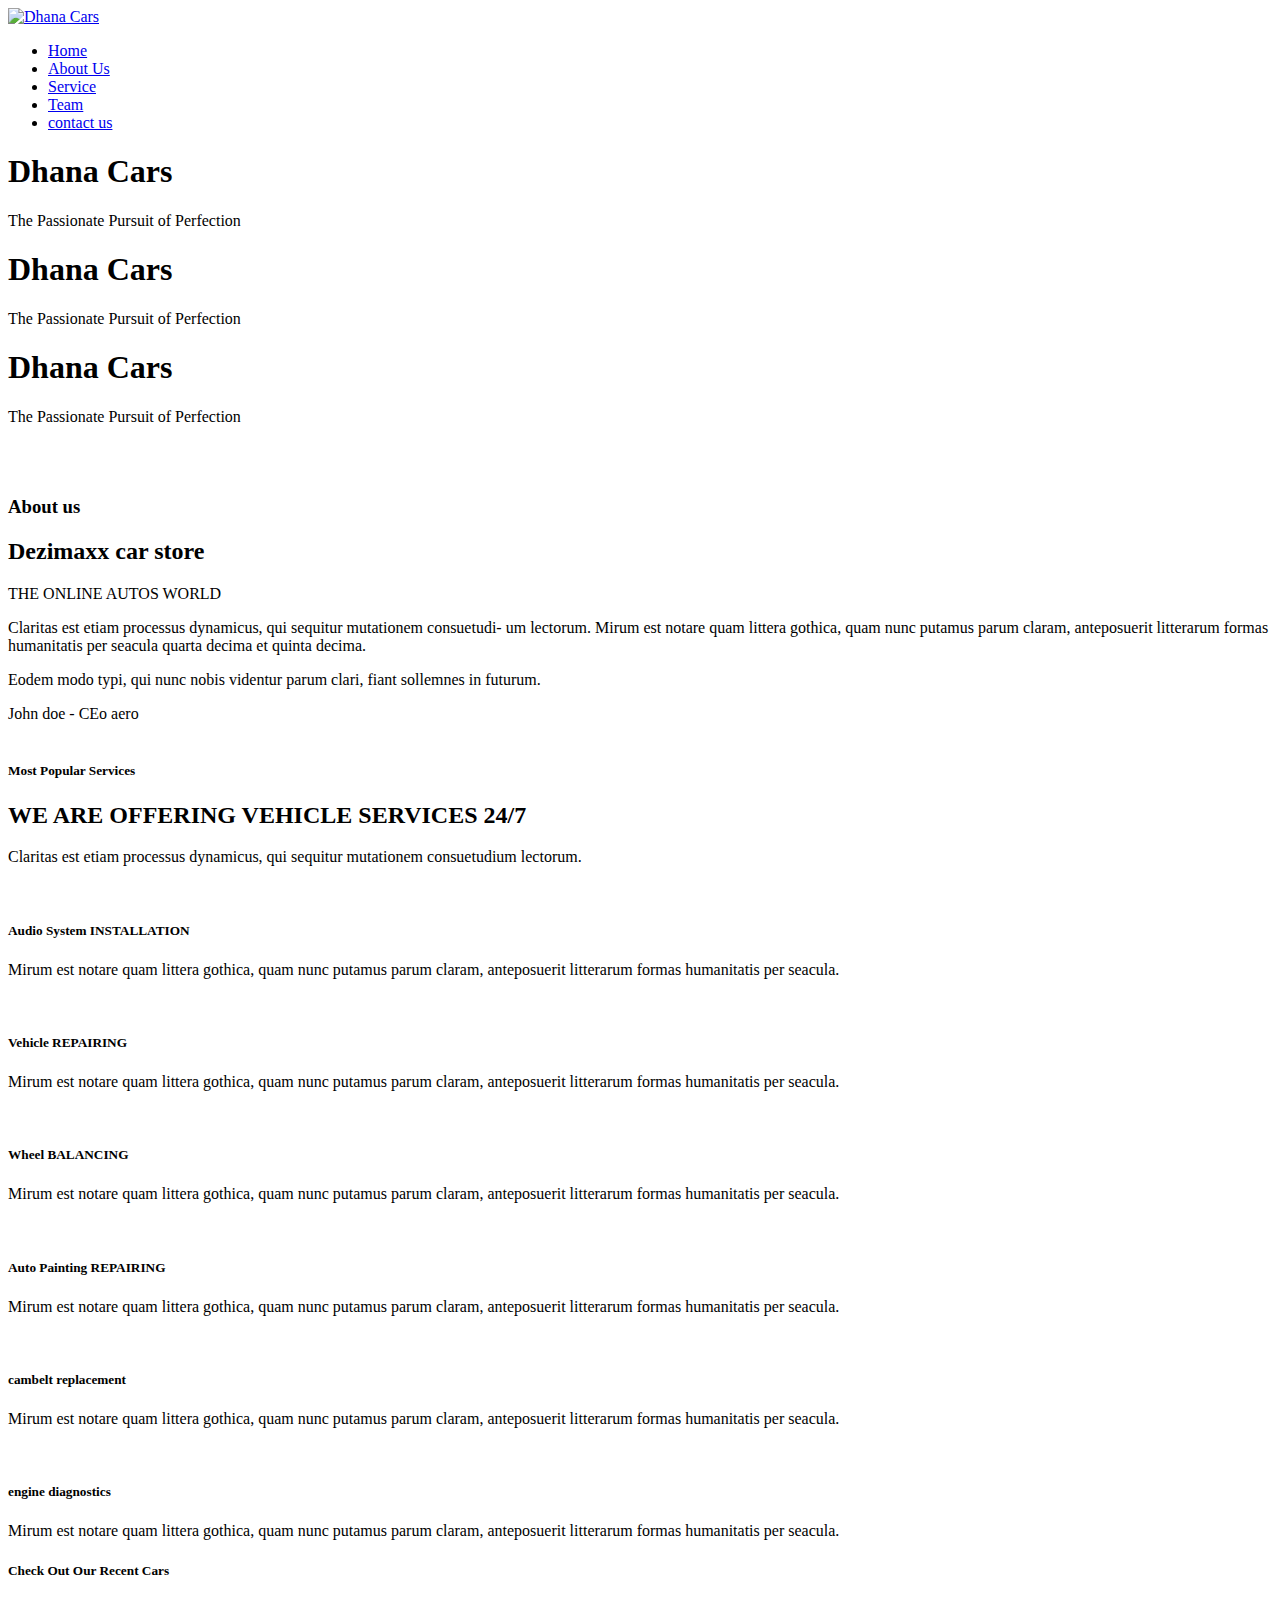
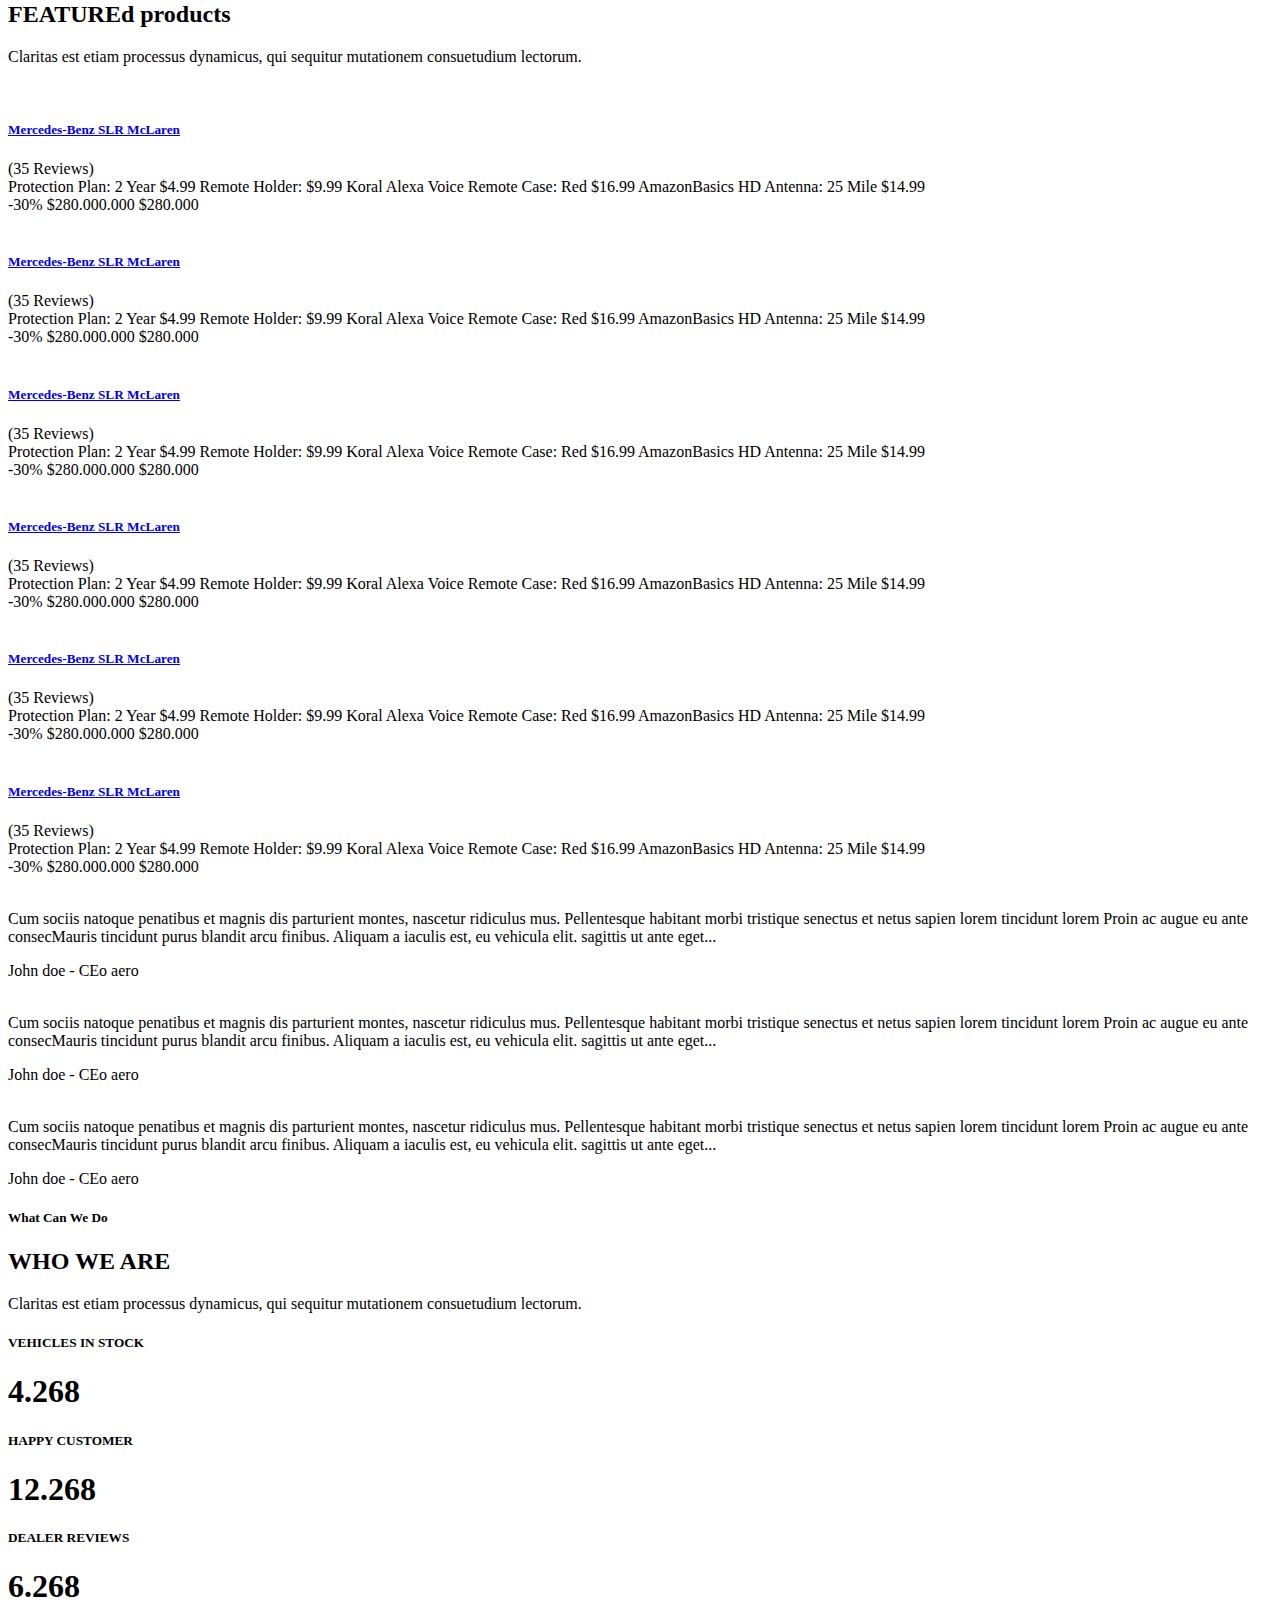
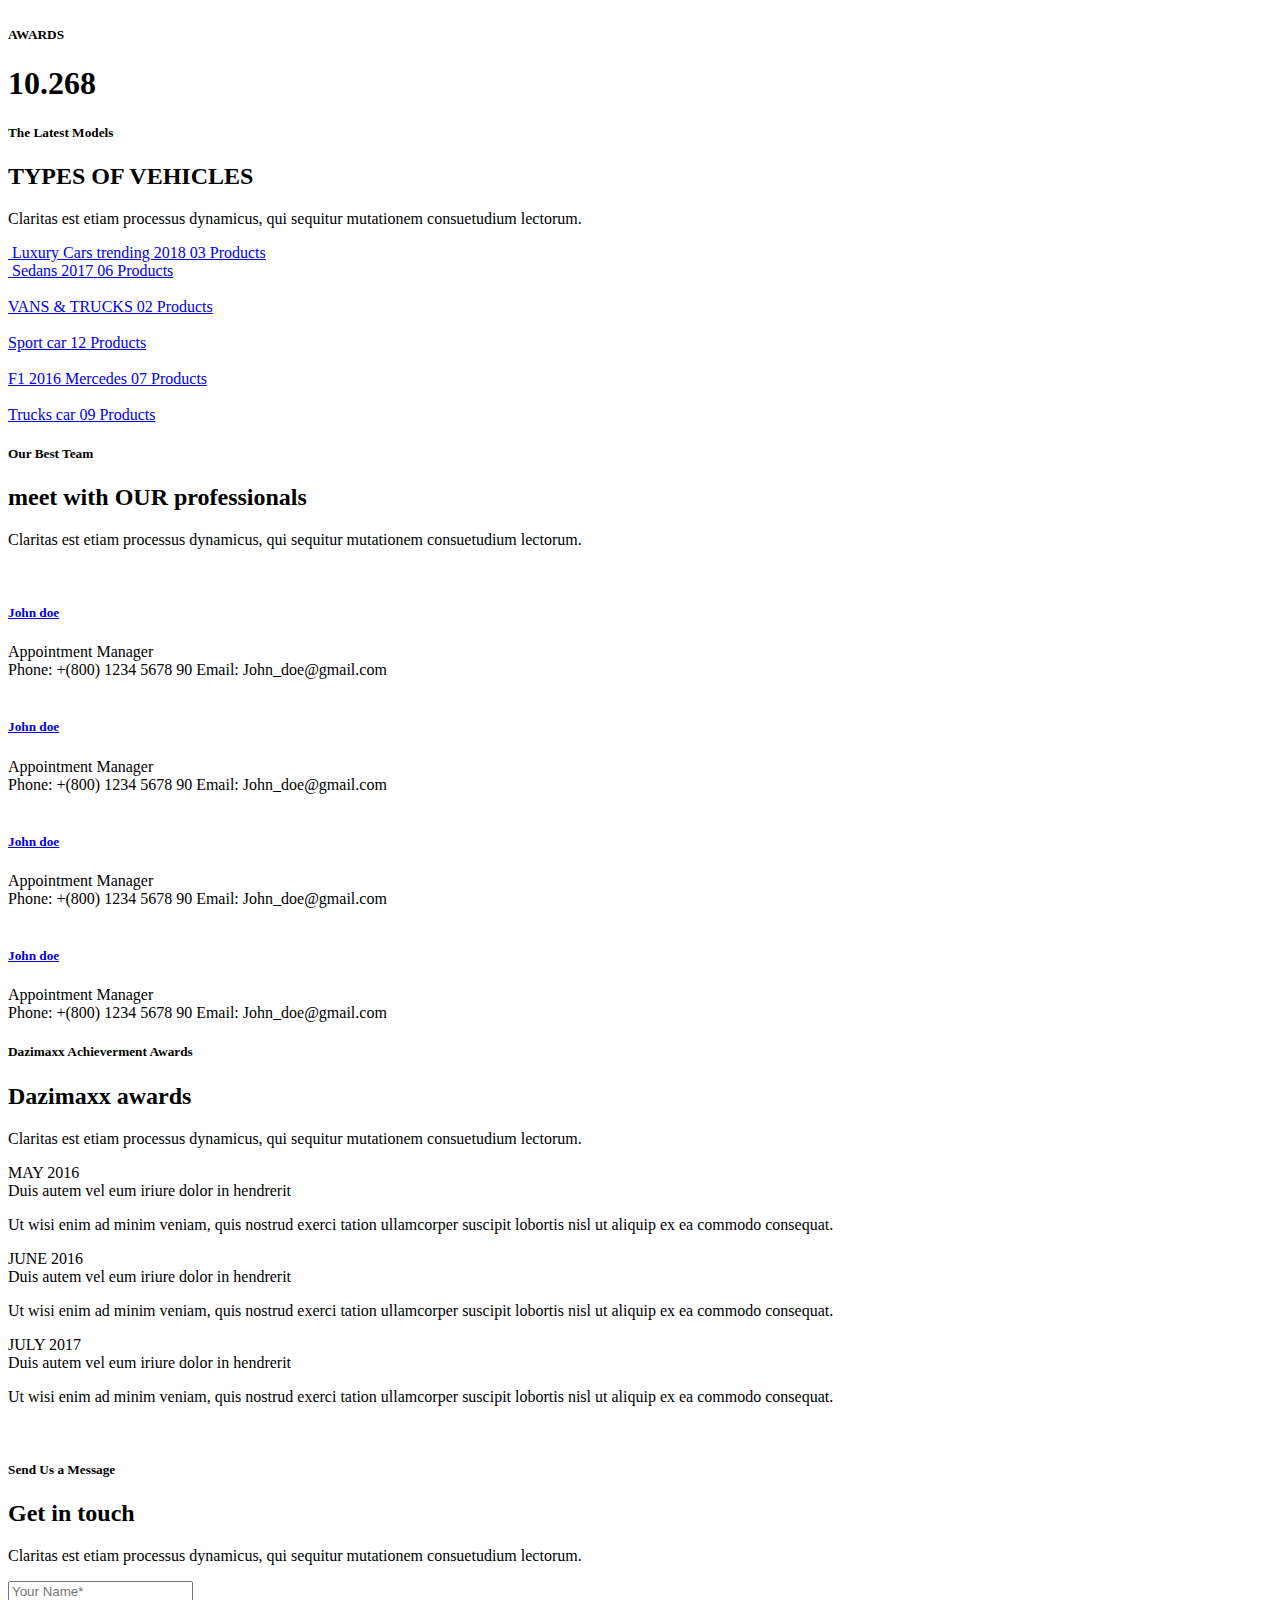
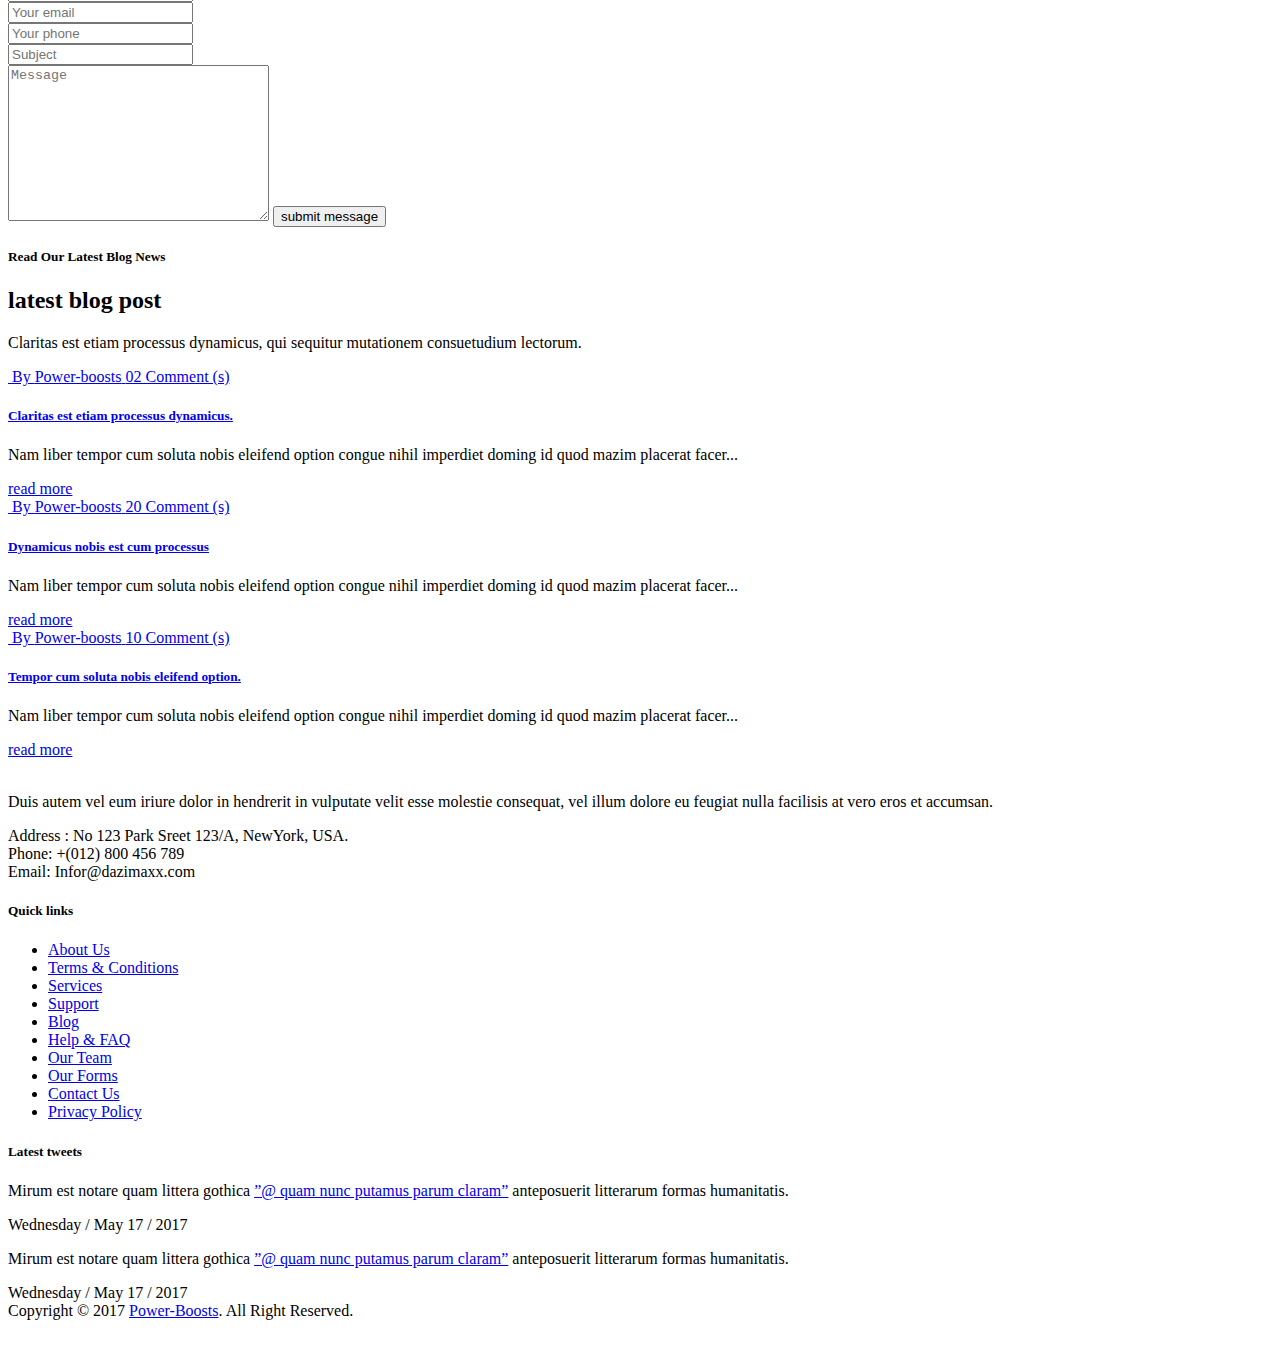
==== commit 1e551b1c: "Chng" ====
--- a/public/index.html
+++ b/public/index.html
@@ -44,9 +44,9 @@
                         </div>
                         <div class="col-md-6 col-sm-5">
                             <div class="social-links">
-                                <a href="https://twitter.com/devitemsllc"><i class="fa fa-twitter"></i></a>
+                                <!-- <a href="https://twitter.com/devitemsllc"><i class="fa fa-twitter"></i></a> -->
                                 <a href="https://www.facebook.com/devitems/"><i class="fa fa-facebook"></i></a>
-                                <a href="https://www.rss.com/"><i class="fa fa-rss"></i></a>
+                                <!-- <a href="https://www.rss.com/"><i class="fa fa-rss"></i></a> -->
                                 <a href="https://dribbble.com/devitemsllc"><i class="fa fa-dribbble"></i></a>
                             </div>
                         </div>
@@ -65,7 +65,7 @@
                             <div class="main-menu mean-menu">
                                 <nav>
                                     <ul>              
-                                        <li class="active"><a href="index.html">Home<i class="icon-arrow-down"></i></a>
+                                        <li class="active"><a href="index.html">Home</i></a>
                                             <!-- <ul>
                                                 <li><a href="index.html">Homepage One</a></li>
                                                 <li><a href="index-2.html">Homepage Two</a></li>
@@ -91,14 +91,14 @@
                             </div>
                             <div class="mobile-menu hidden-lg hidden-md"></div>
                         </div>
-                        <div class="col-lg-3 col-md-3">
+                        <!-- <div class="col-lg-3 col-md-3">
                             <form action="#" method="post">
                                 <div class="search-form">
                                     <input type="text" placeholder="Type and press enter...">
                                     <button type="button"><i class="fa fa-search"></i></button>
                                 </div>
                             </form>
-                        </div>
+                        </div> -->
                     </div>
                 </div>
             </div>
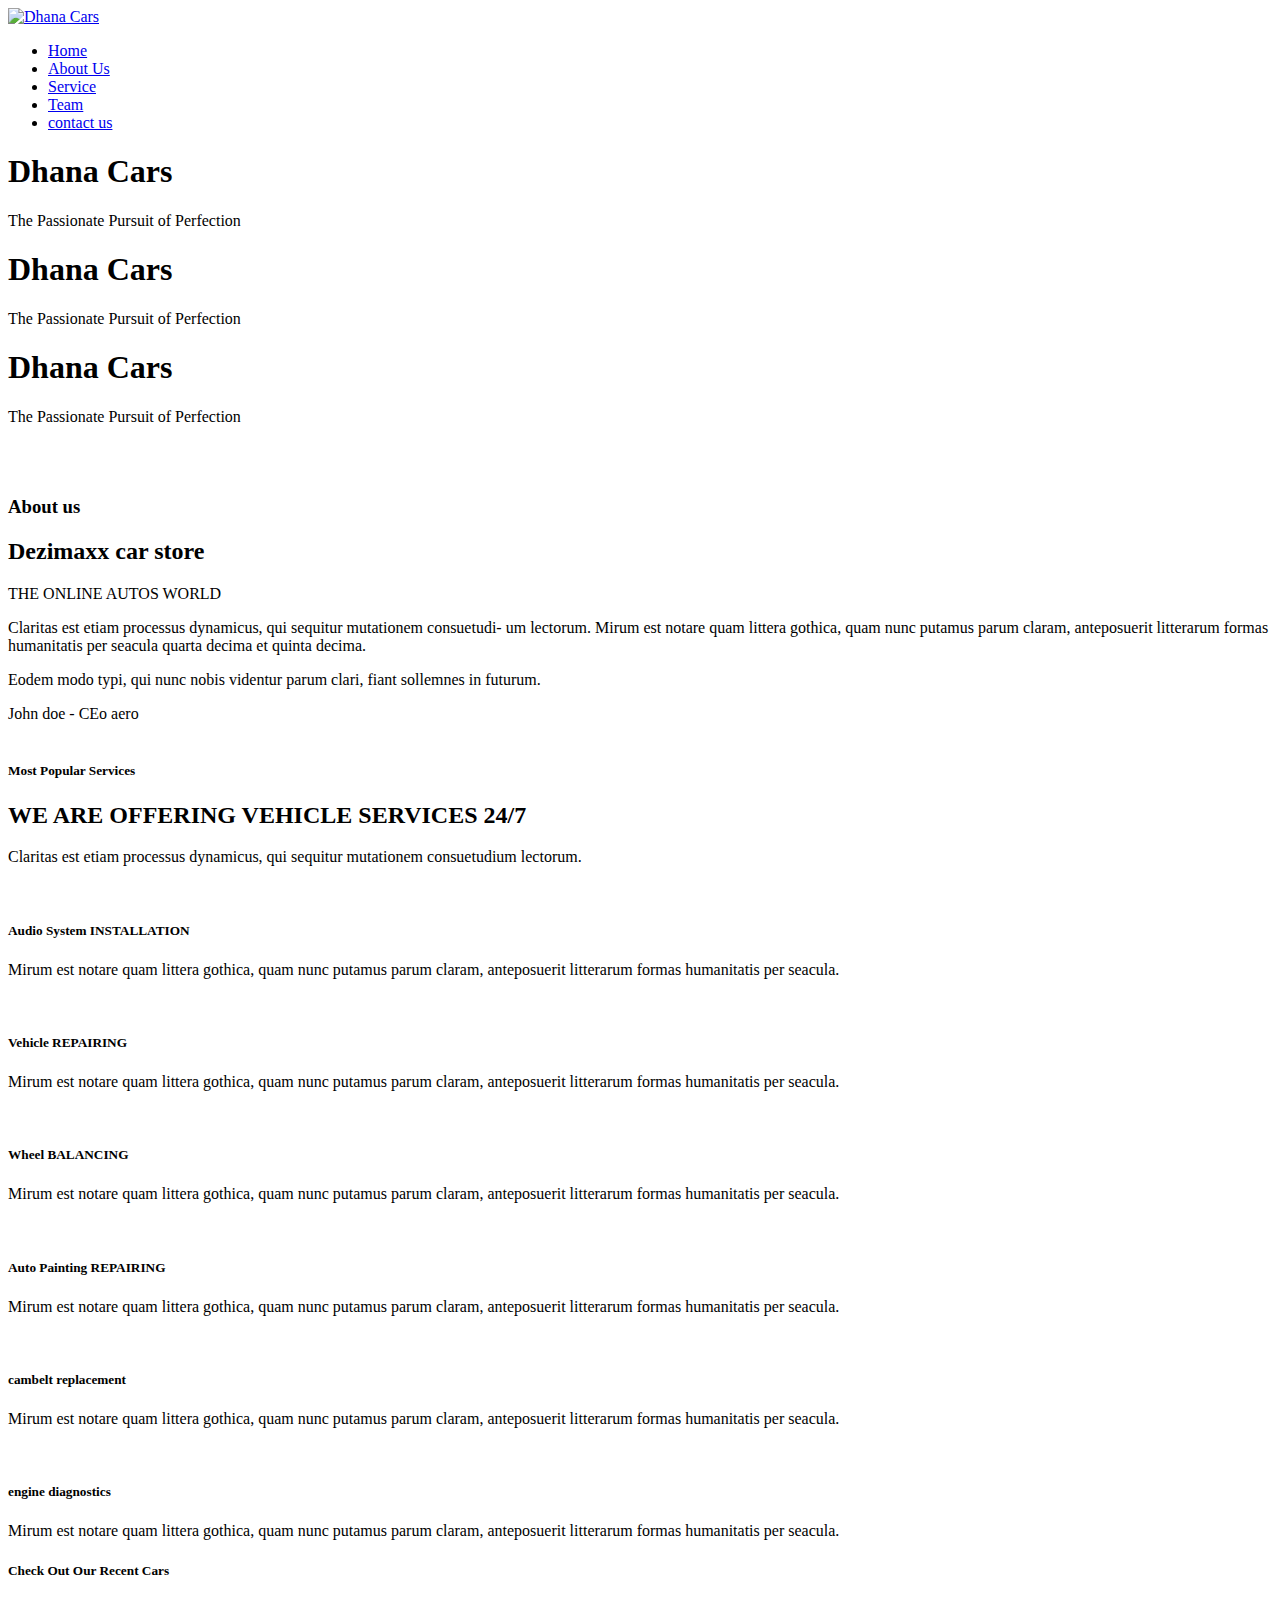
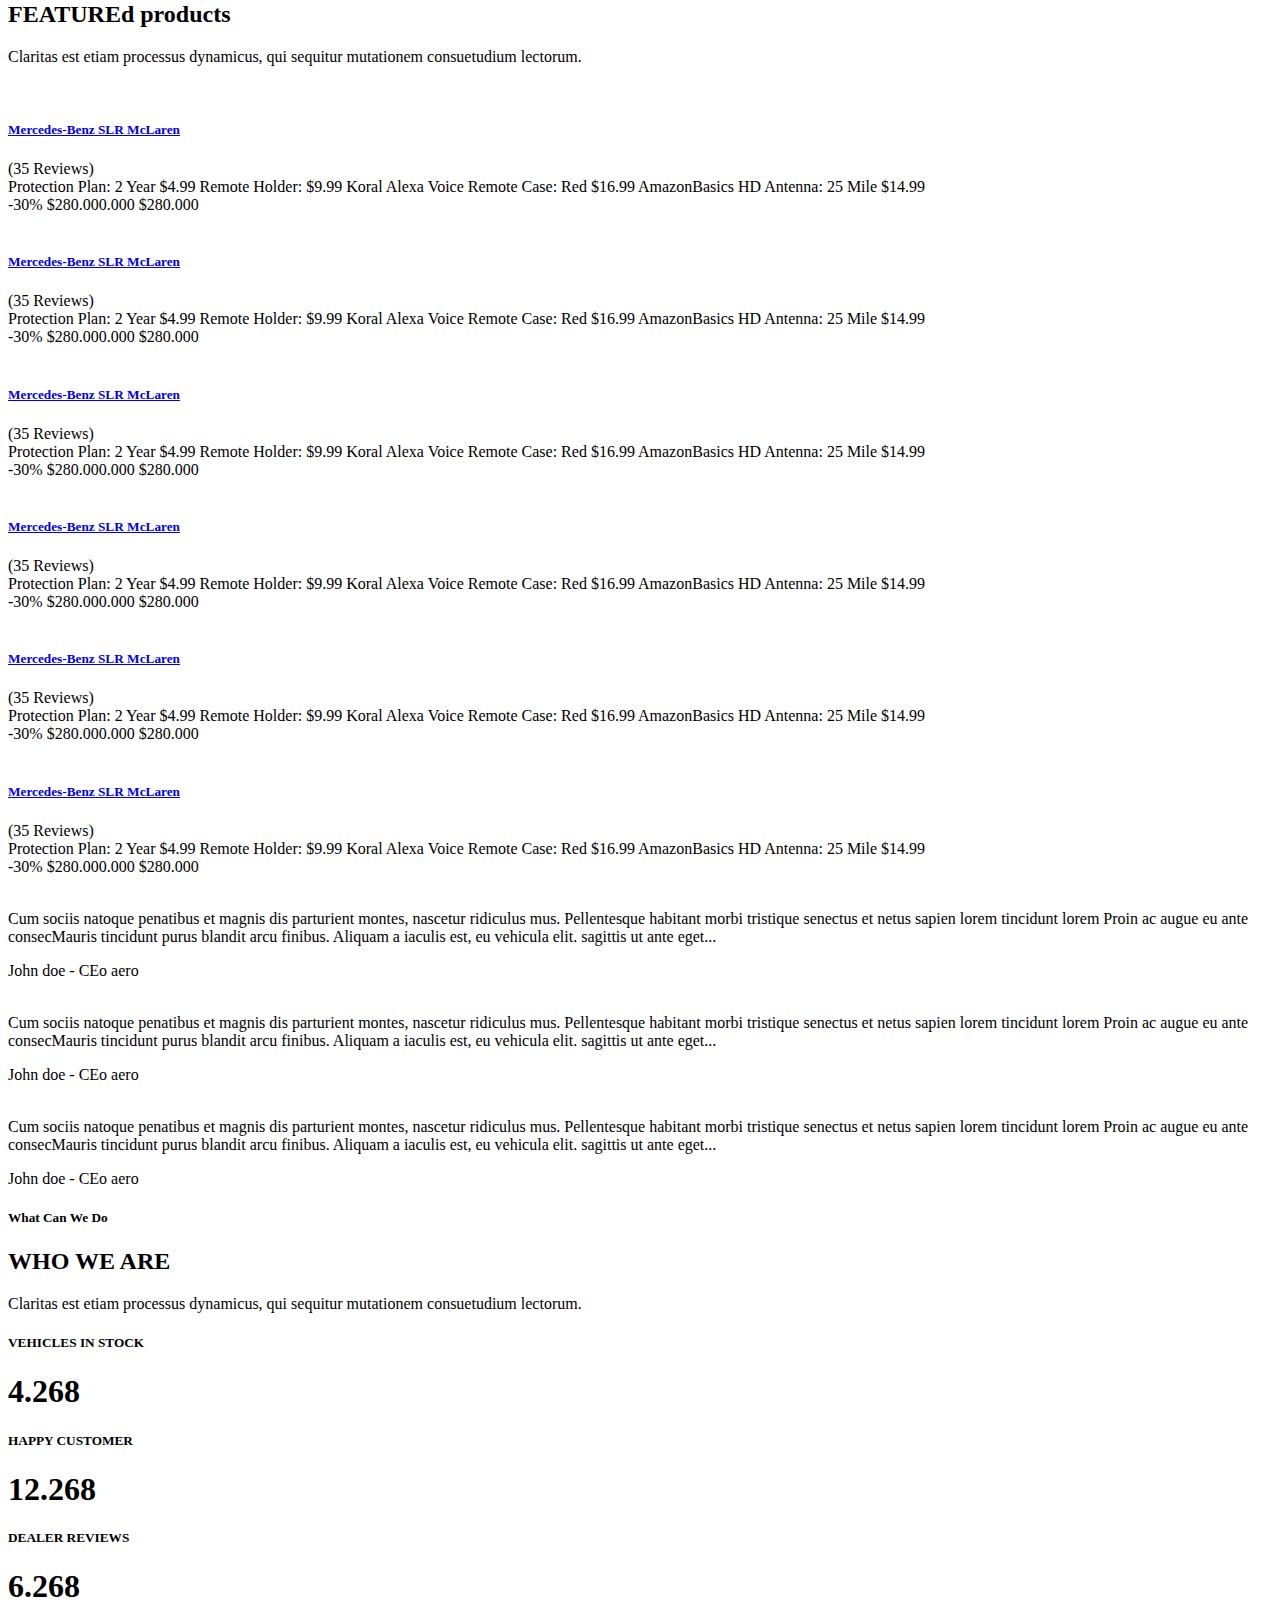
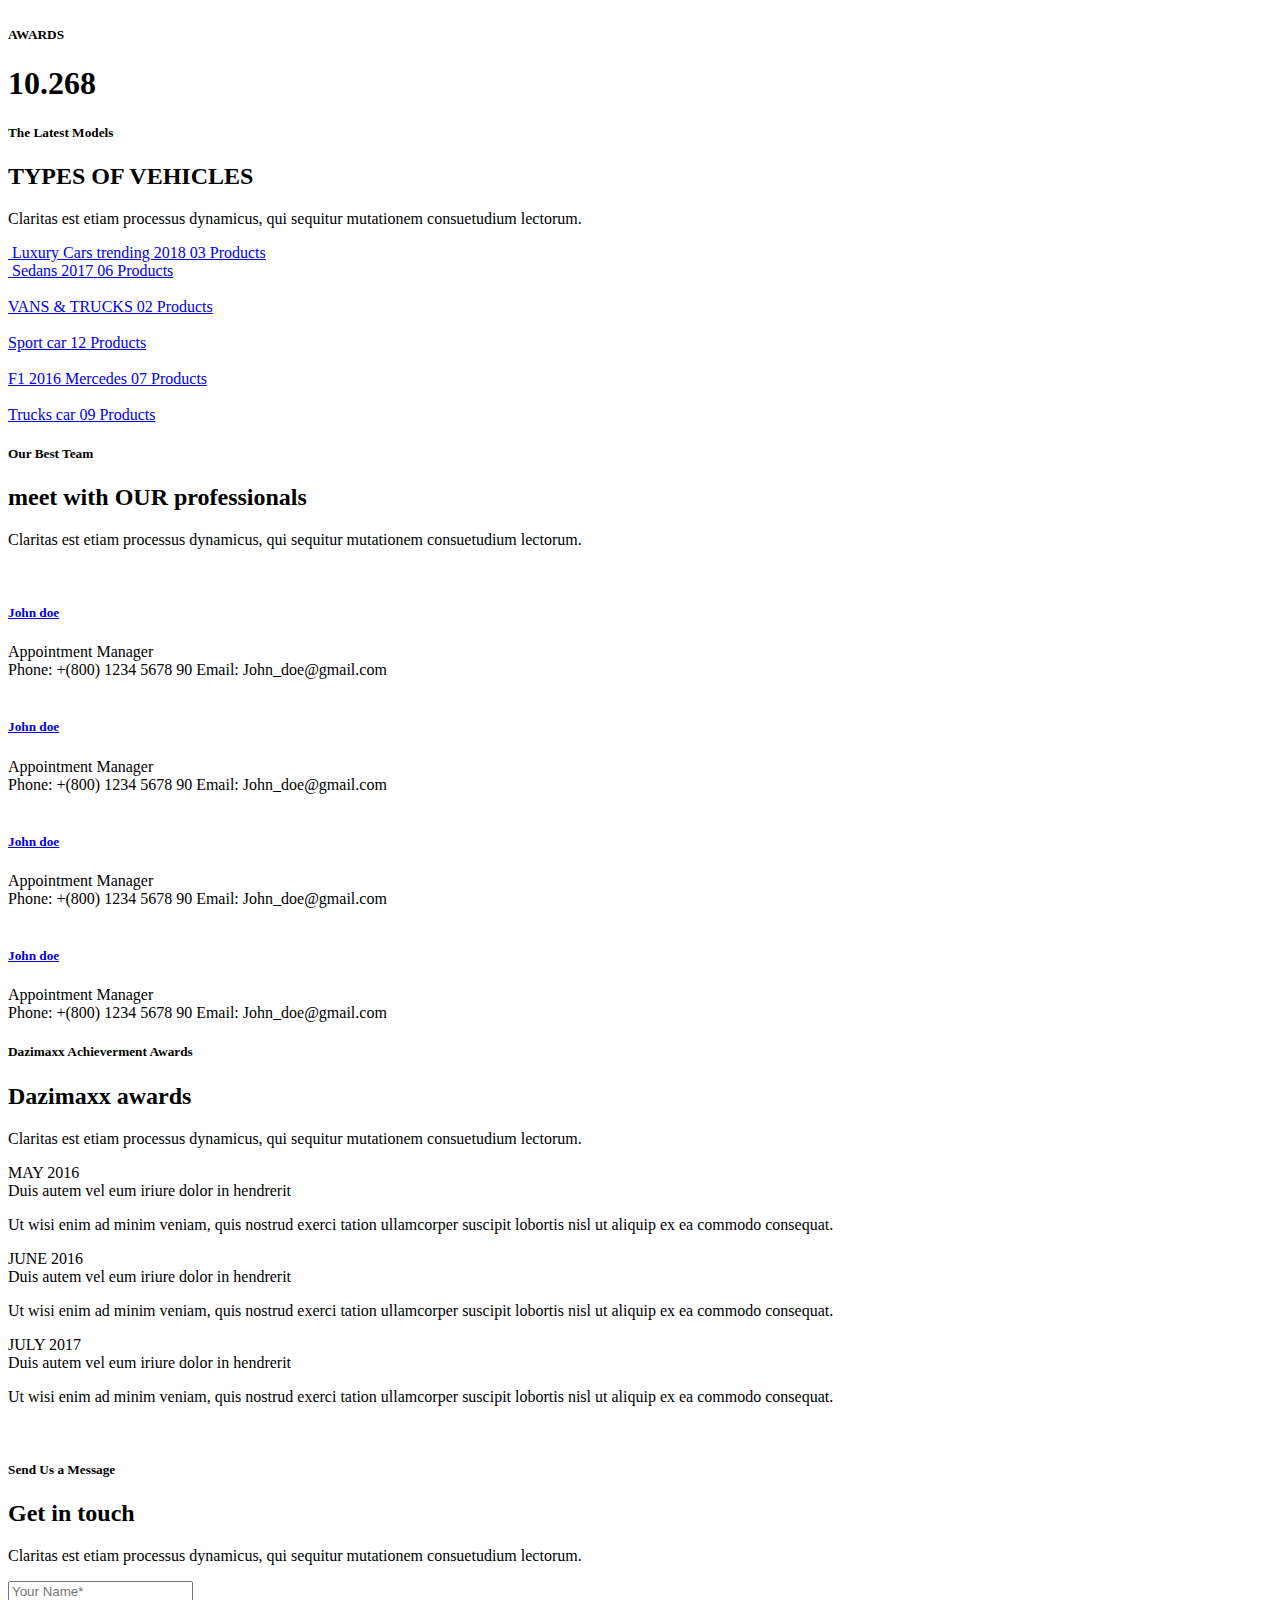
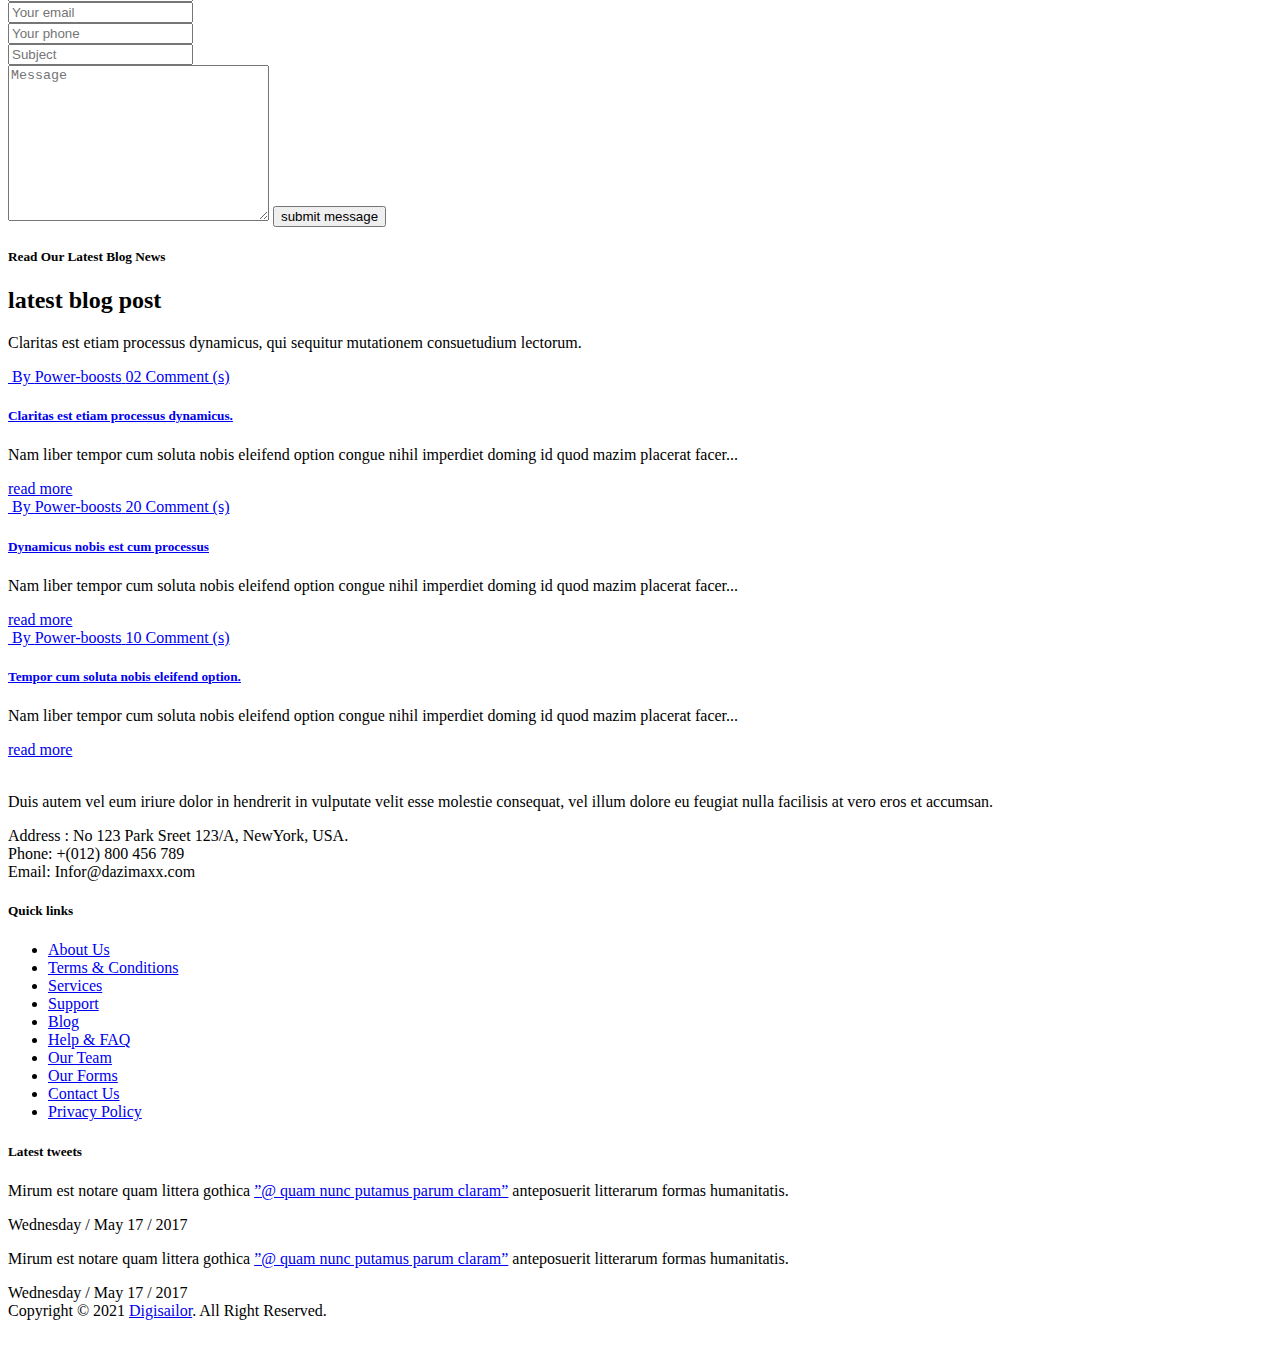
==== commit e04c67fd: "index page" ====
--- a/public/index.html
+++ b/public/index.html
@@ -72,7 +72,7 @@
                                                 <li><a href="index-3.html">Homepage Three</a></li>
                                             </ul> -->
                                         </li>
-                                        <li><a href="about.html">About Us</a></li>
+                                        <li><a href="about.html">About Us </a></li>
                                         <!-- <li><a href="shop-list.html">Shop<i class="icon-arrow-down"></i></a>
                                             <ul>
                                                 <li><a href="product-details.html">Product Details</a></li>
@@ -936,12 +936,12 @@
                     <div class="row">
                         <div class="col-lg-6 col-md-7 col-sm-8">
                             <div class="footer-links-copyright">
-                                <span>Copyright &copy; 2017 <a href="https://devitems.com/">Power-Boosts</a>. All Right Reserved.</span>
+                                <span>Copyright &copy; 2021 <a href="https://devitems.com/">Digisailor</a>. All Right Reserved.</span>
                                 <div class="social-links">
                                     <a href="https://www.facebook.com/devitems/"><i class="fa fa-facebook"></i></a>
                                     <a href="https://twitter.com/devitemsllc"><i class="fa fa-twitter"></i></a>
-                                    <a href="https://www.behance.net/devitems"><i class="fa fa-behance"></i></a>
-                                    <a href="https://dribbble.com/devitemsllc"><i class="fa fa-dribbble"></i></a>
+                                    <!-- <a href="https://www.behance.net/devitems"><i class="fa fa-behance"></i></a>
+                                    <a href="https://dribbble.com/devitemsllc"><i class="fa fa-dribbble"></i></a> -->
                                 </div>
                             </div>
                         </div>
